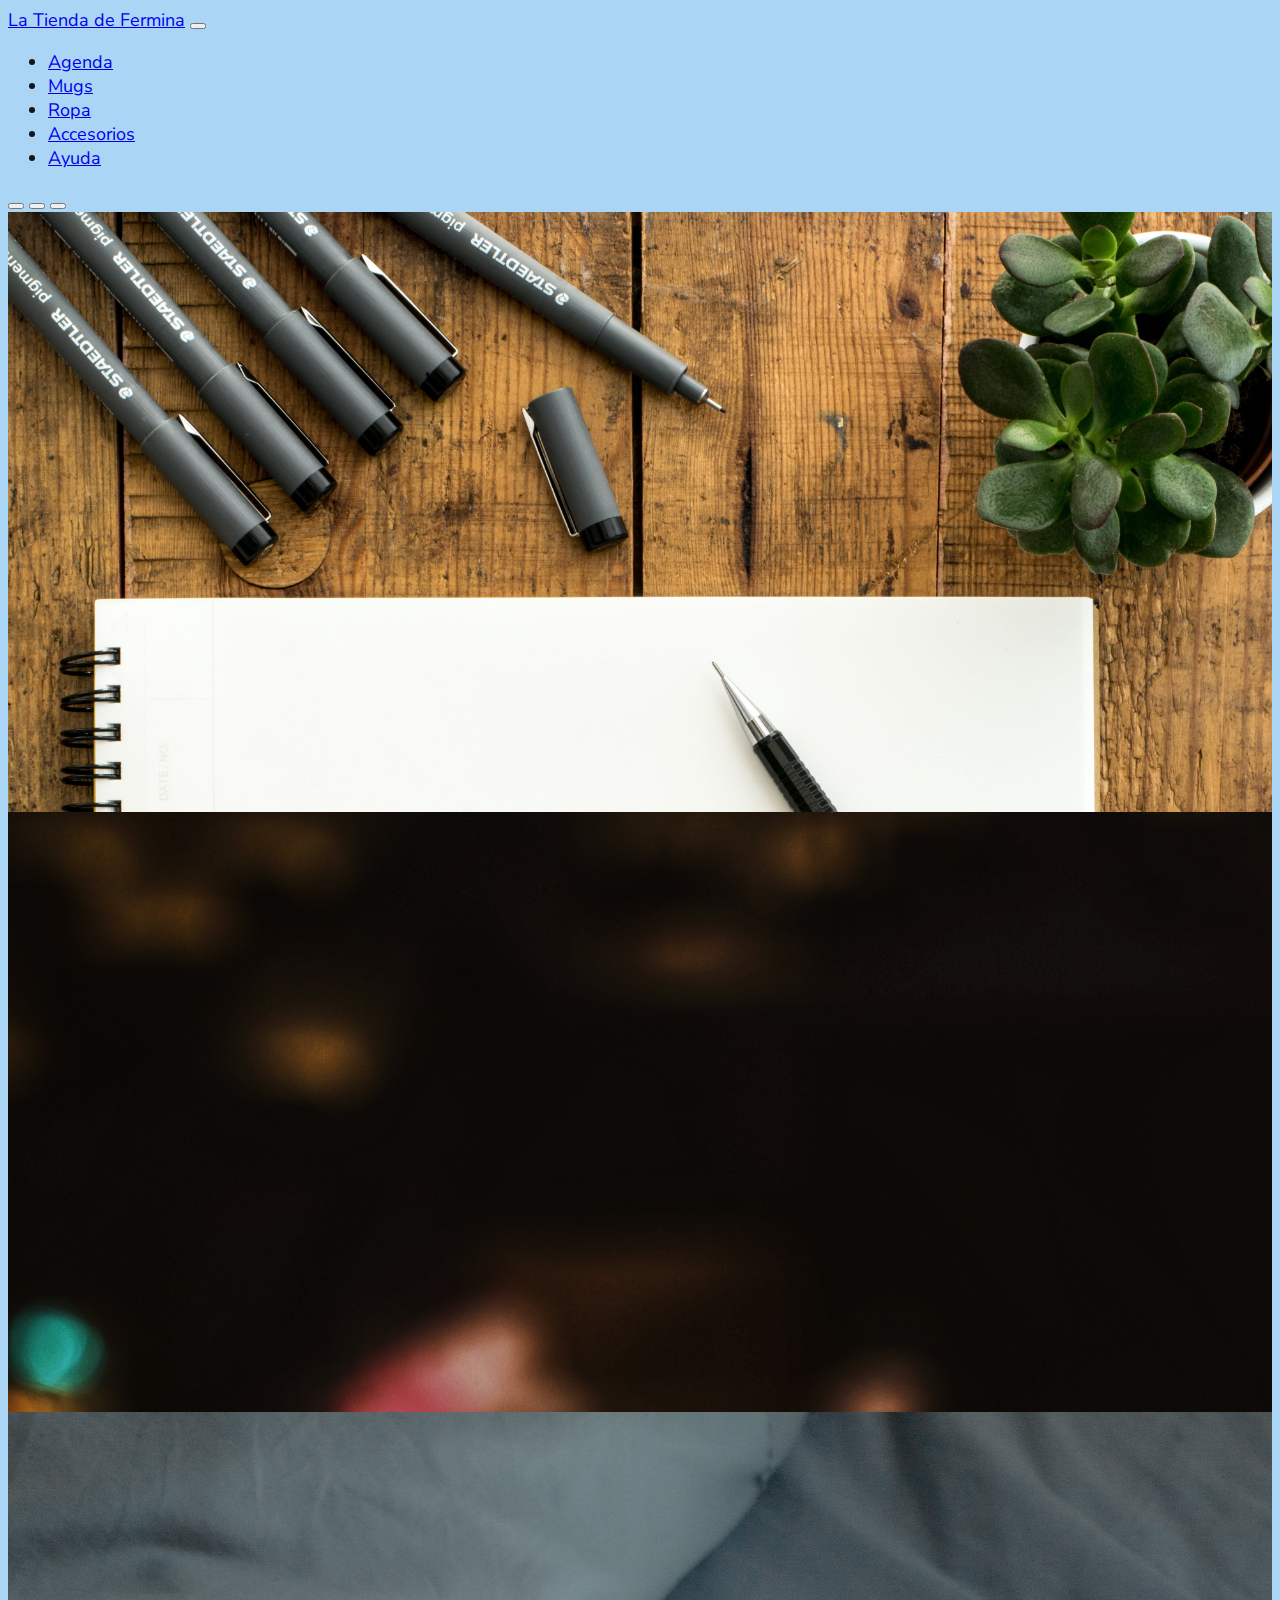
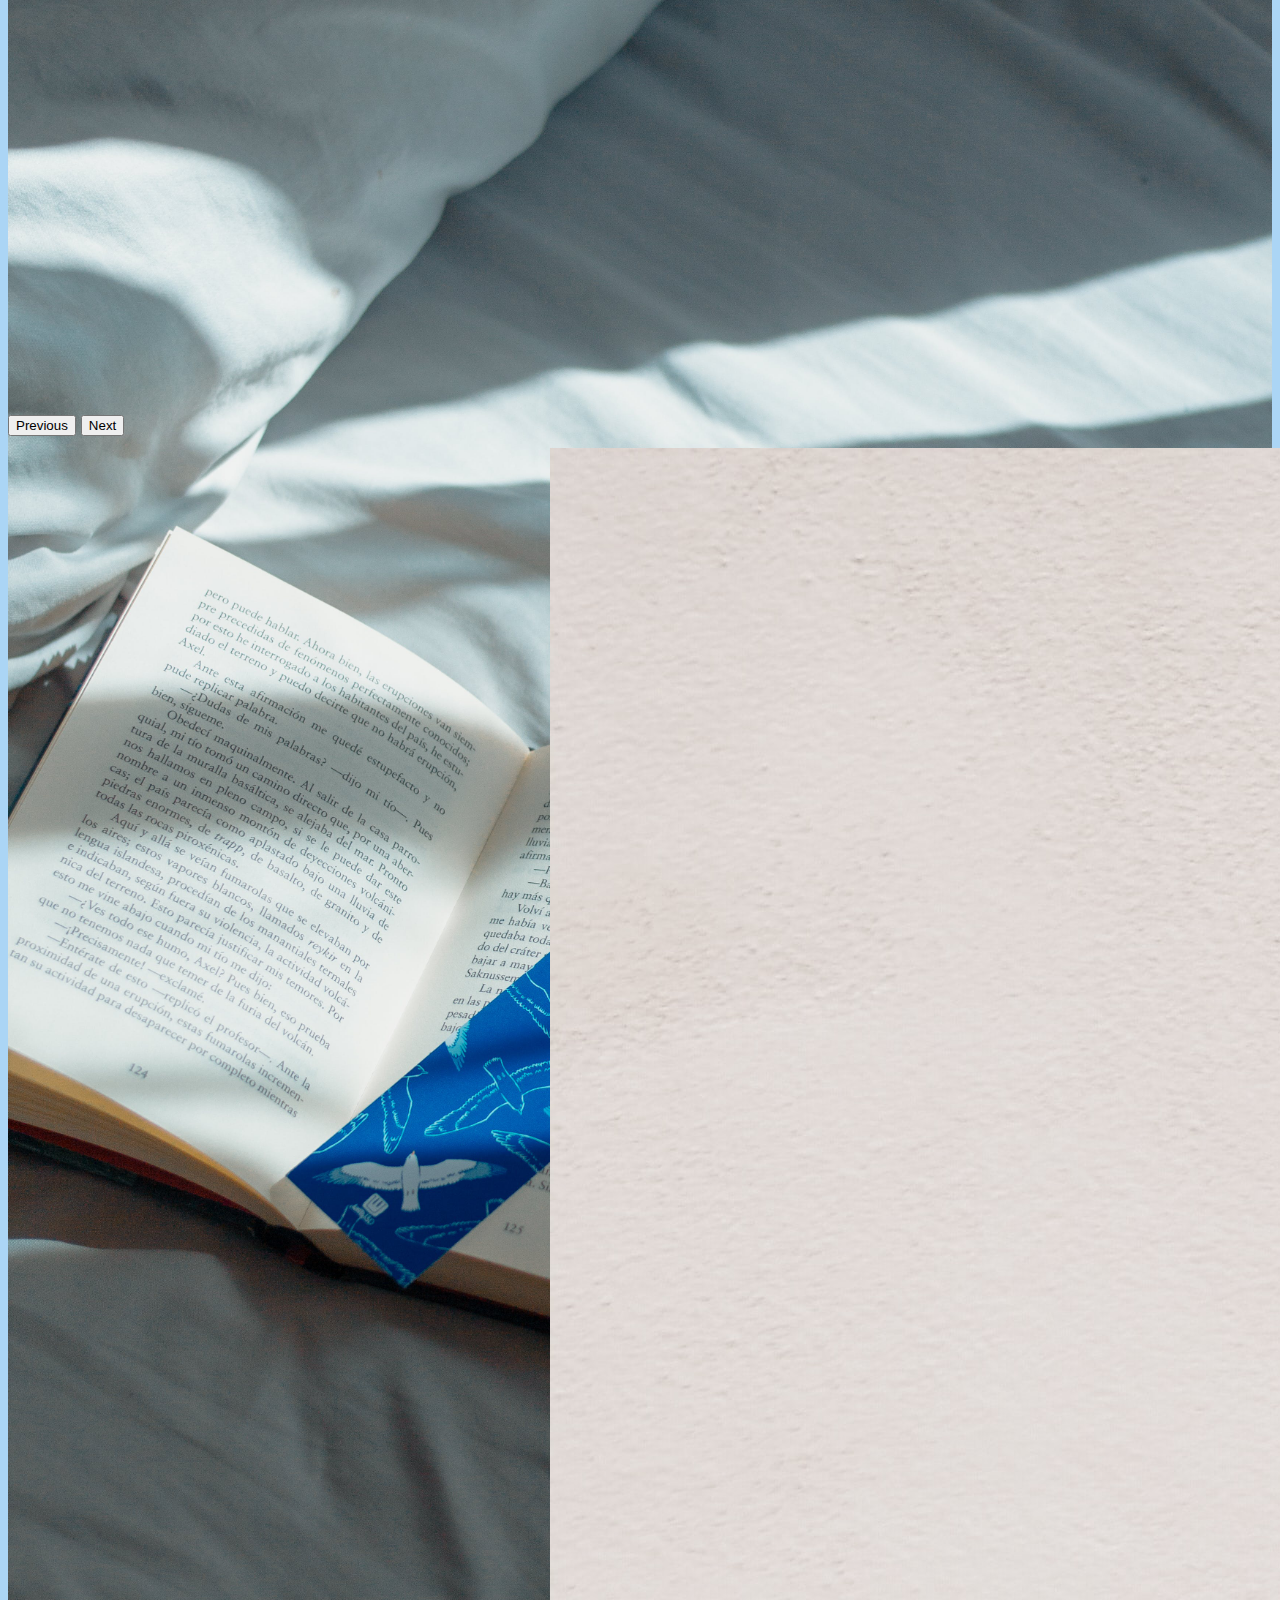
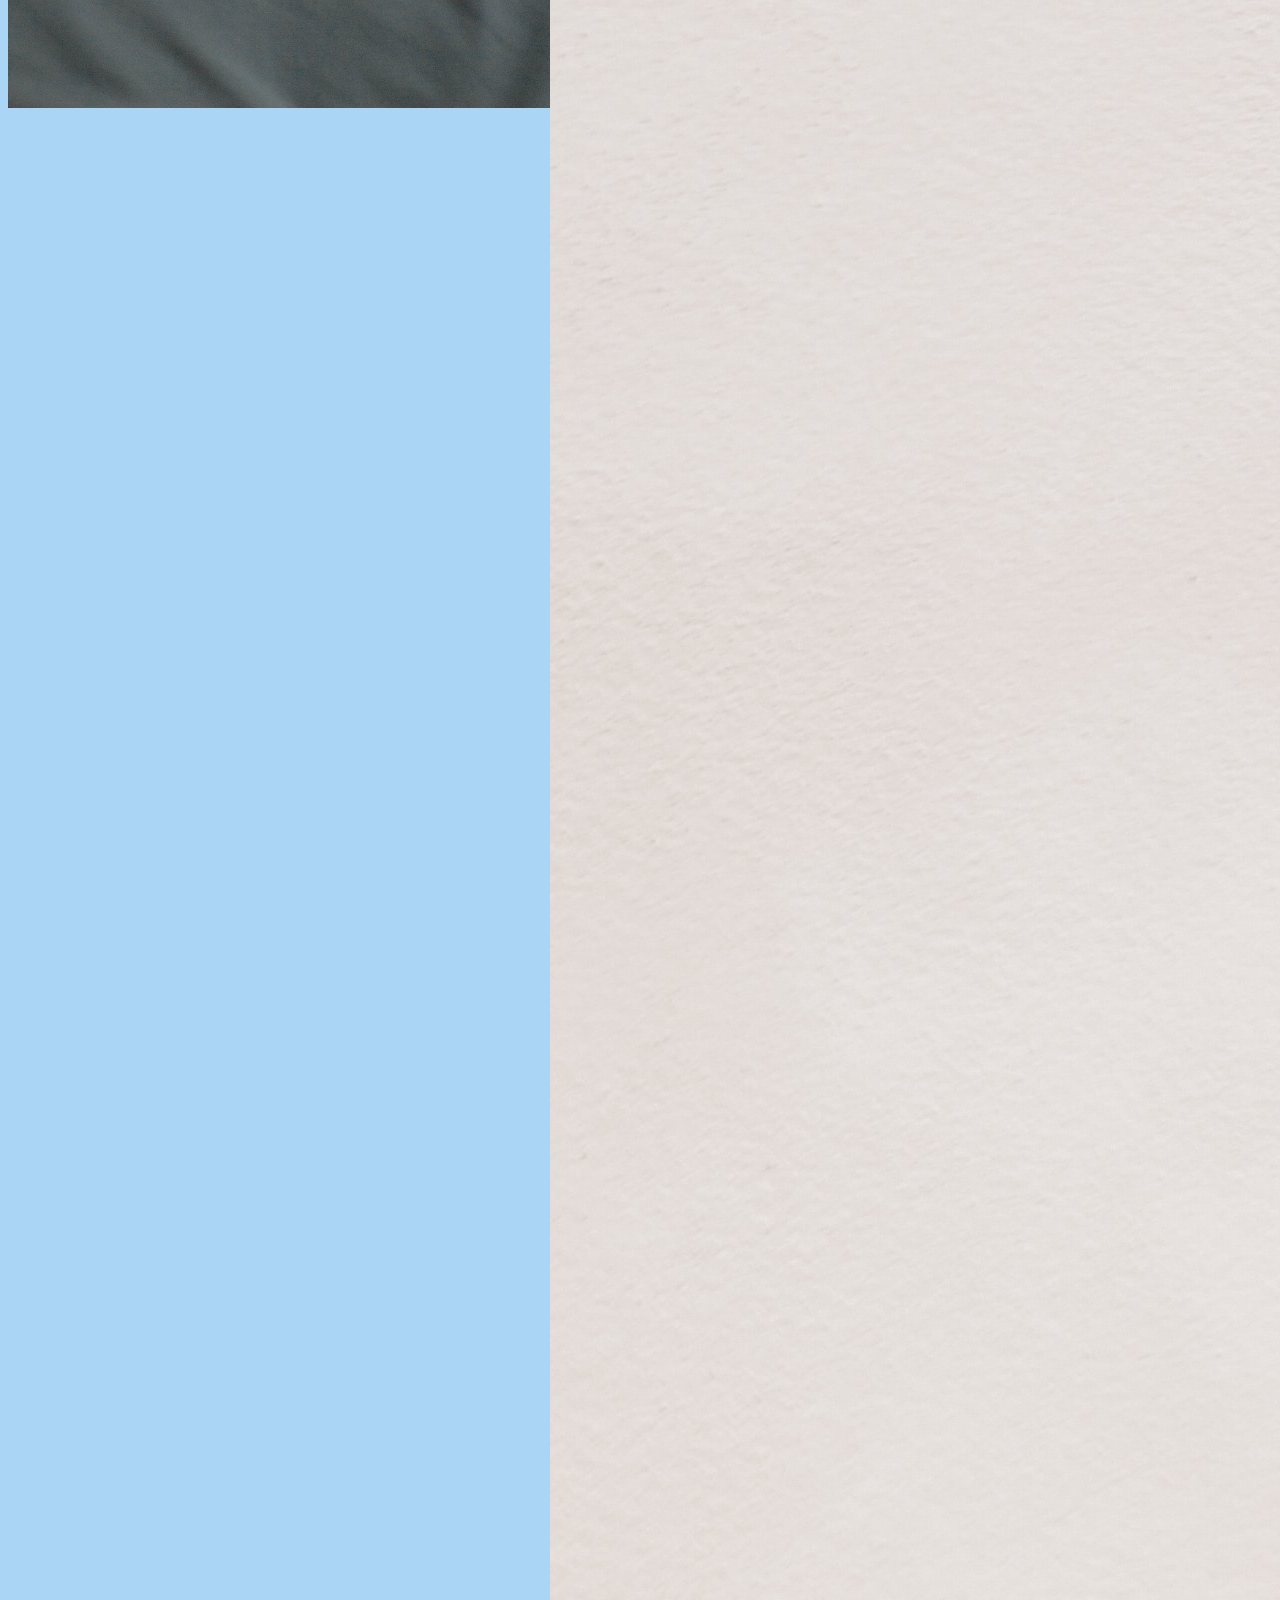
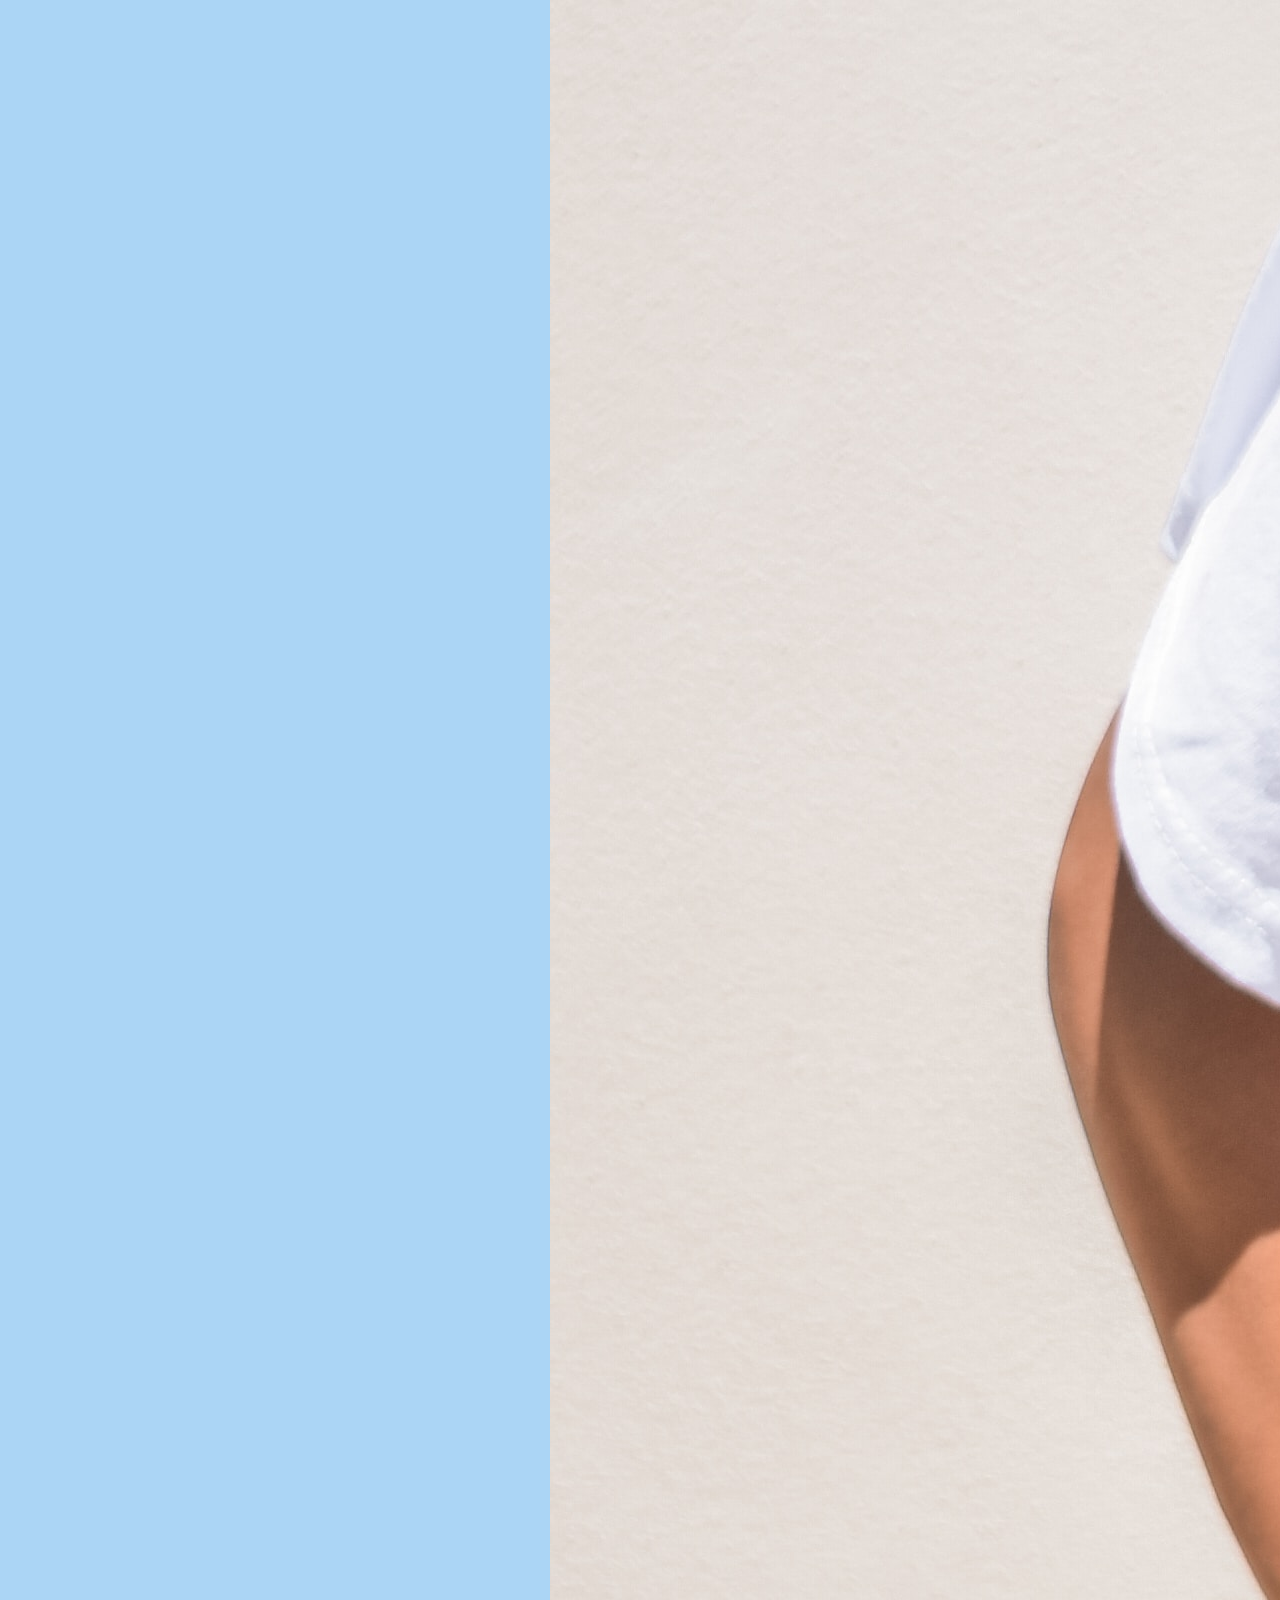
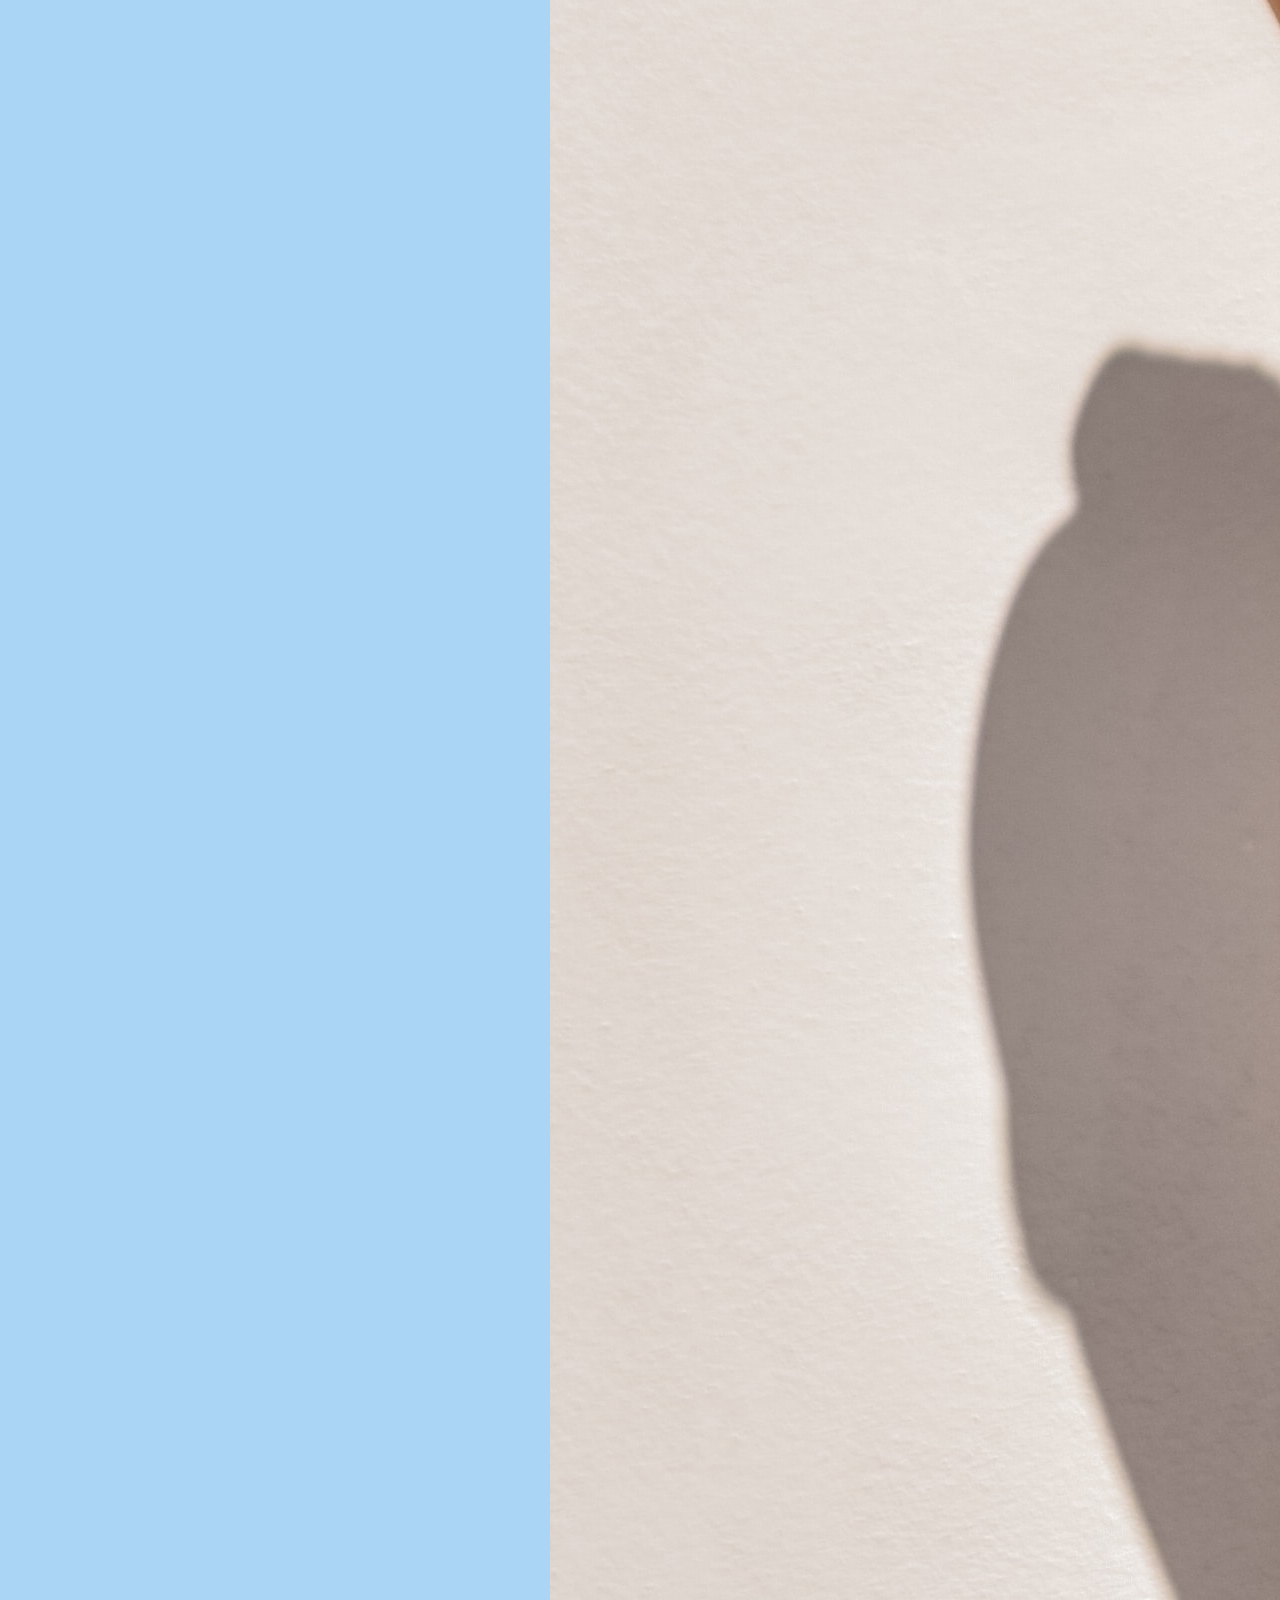
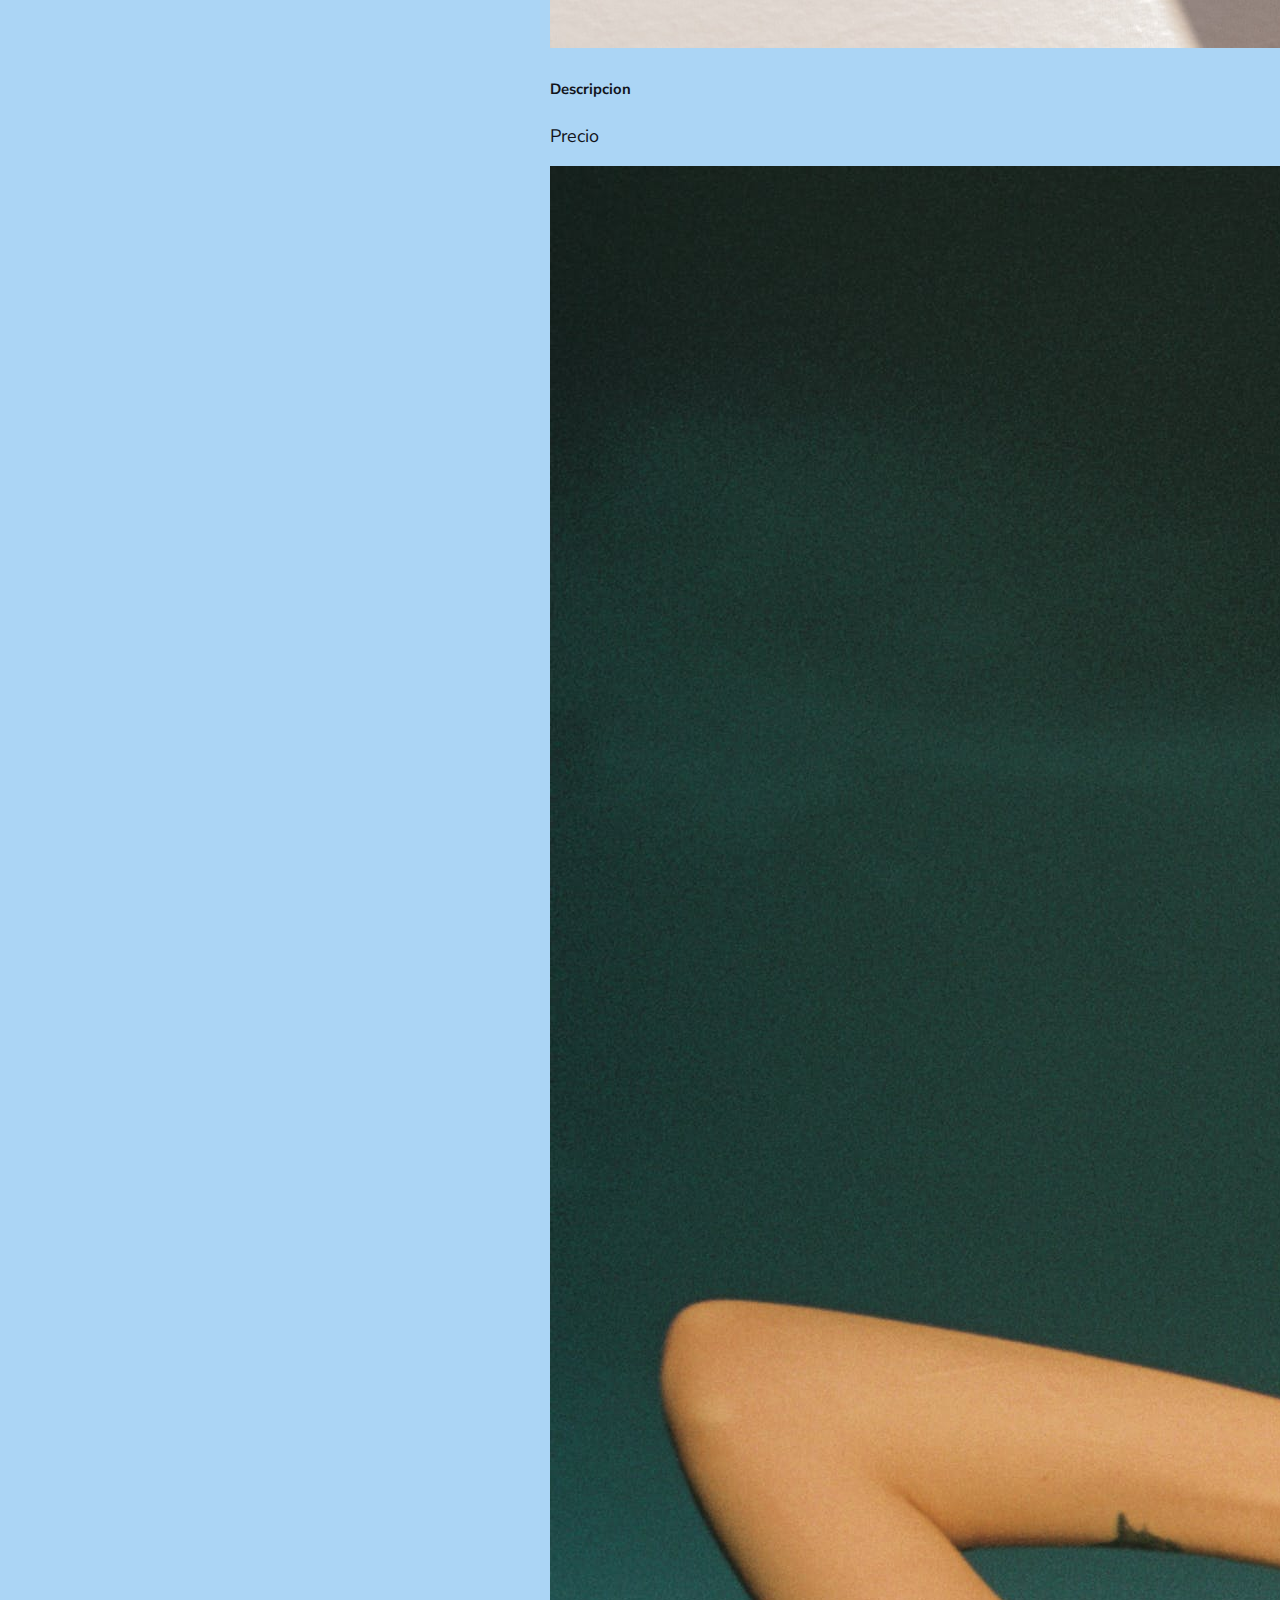
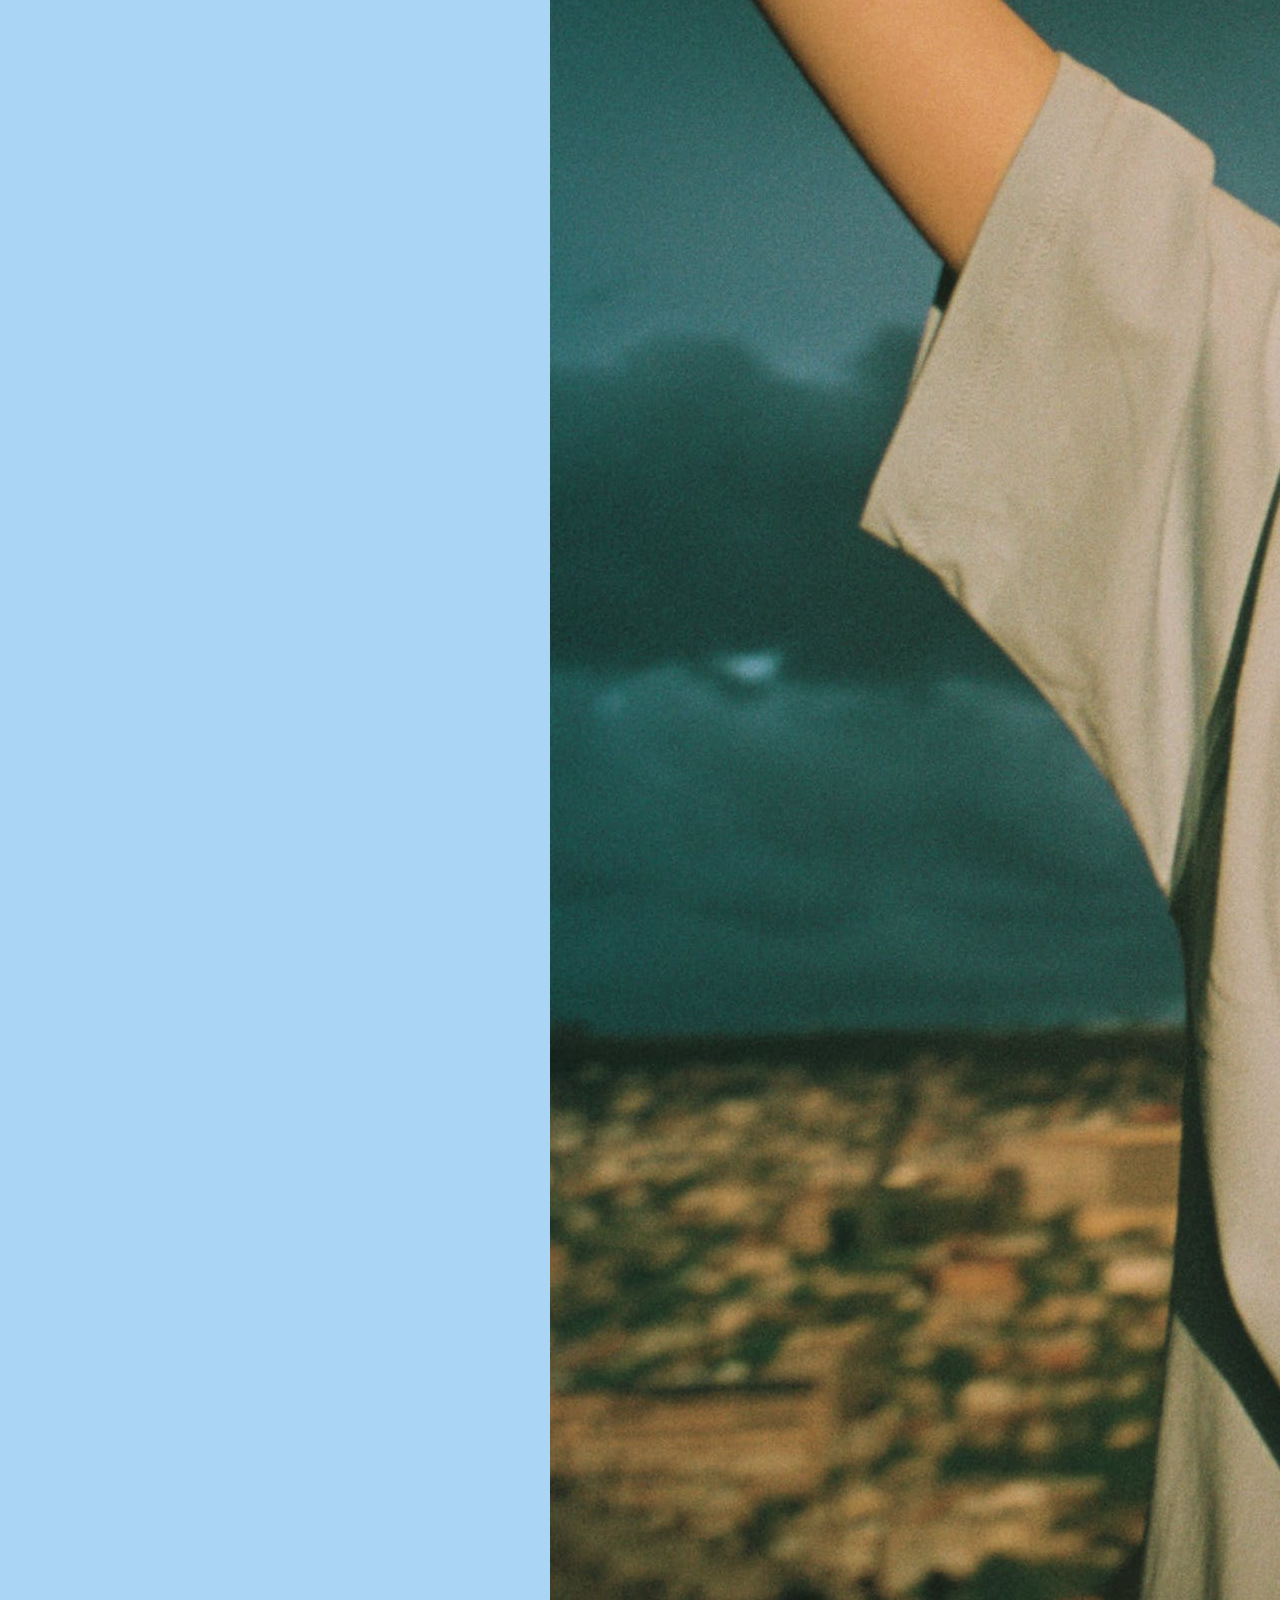
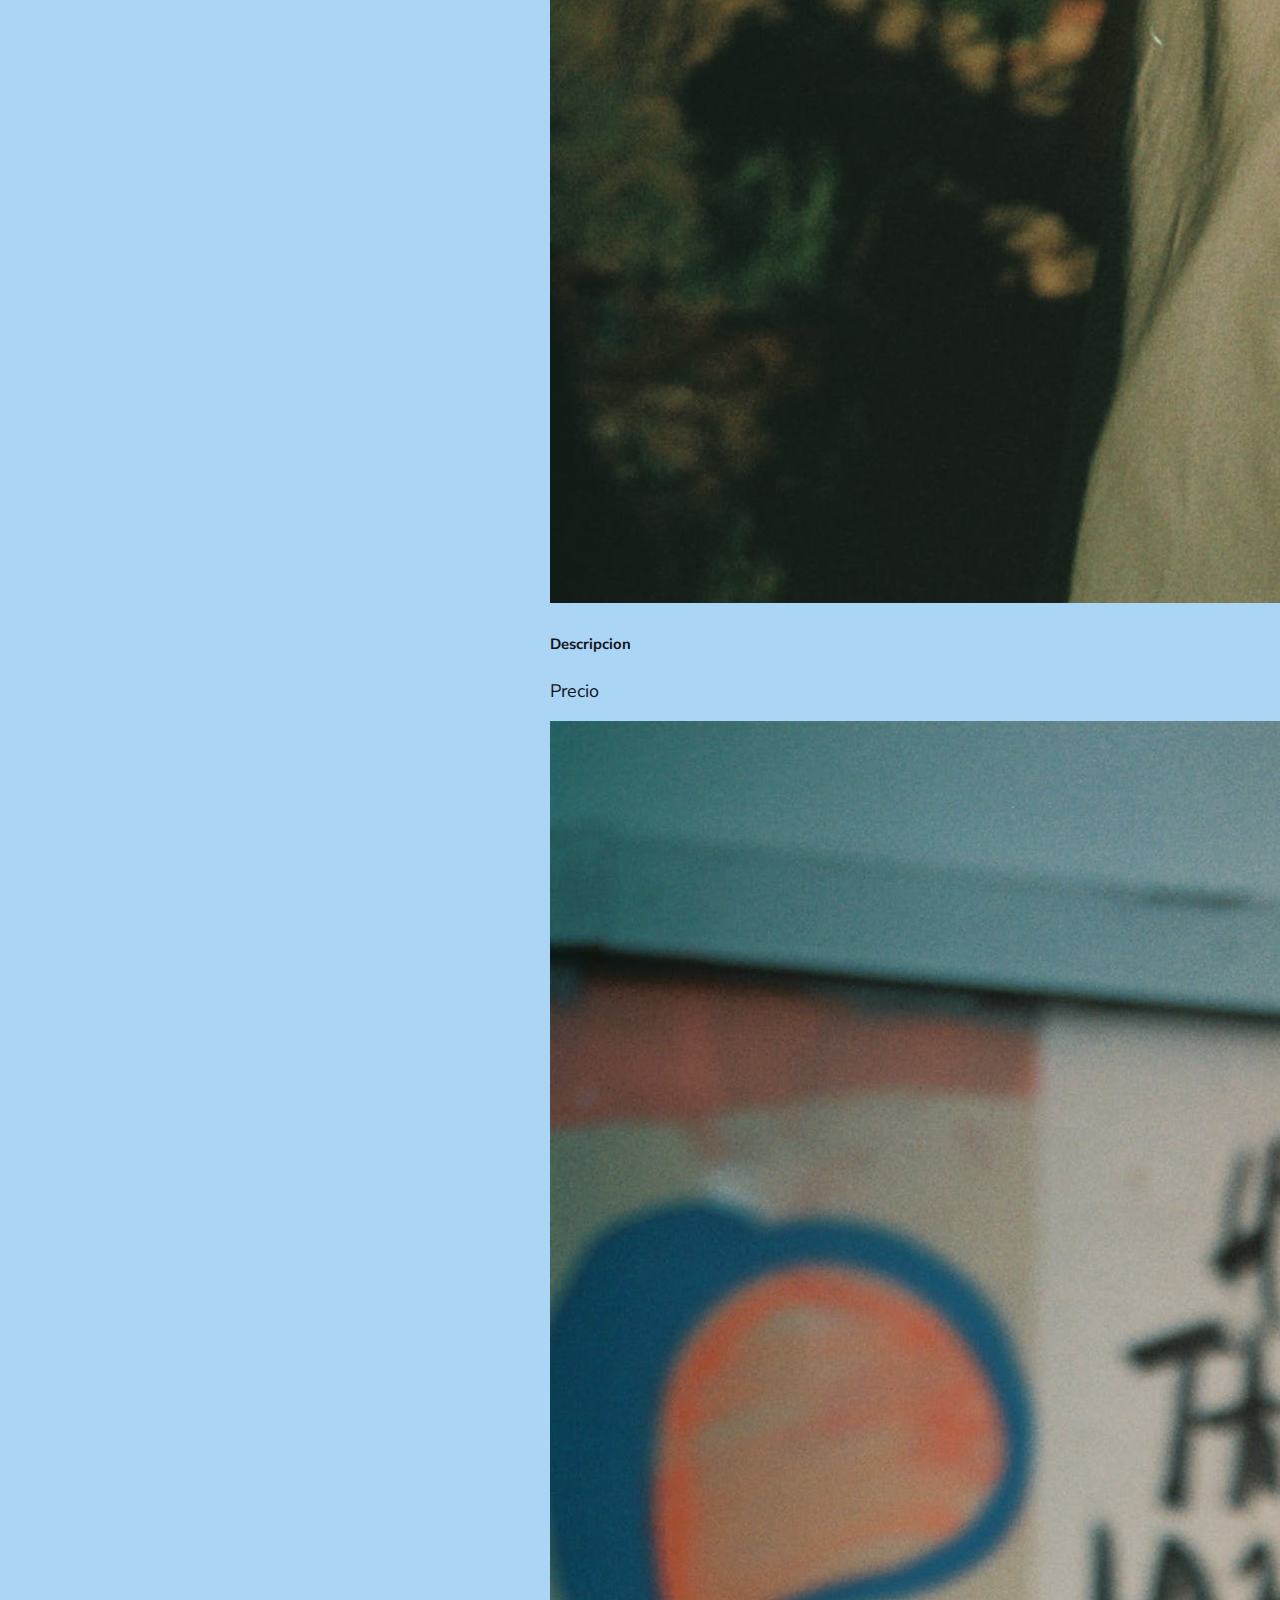
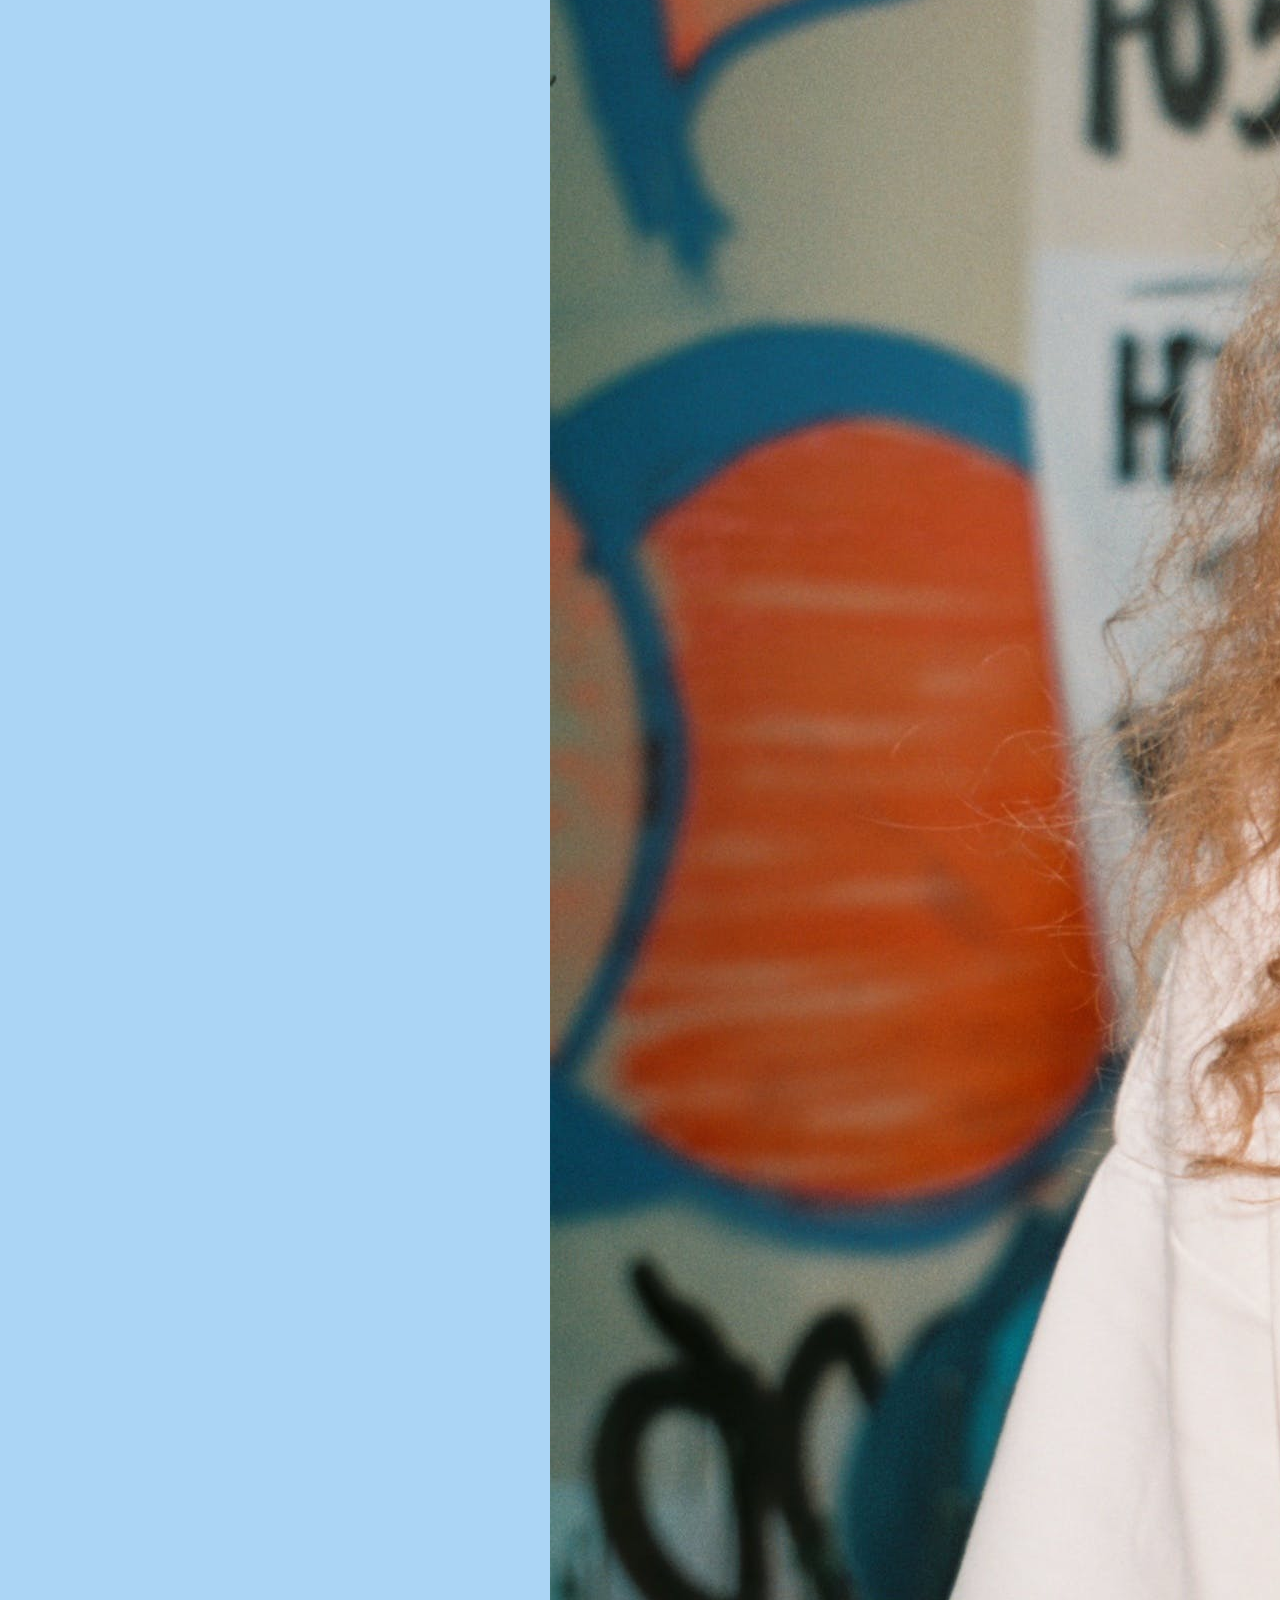
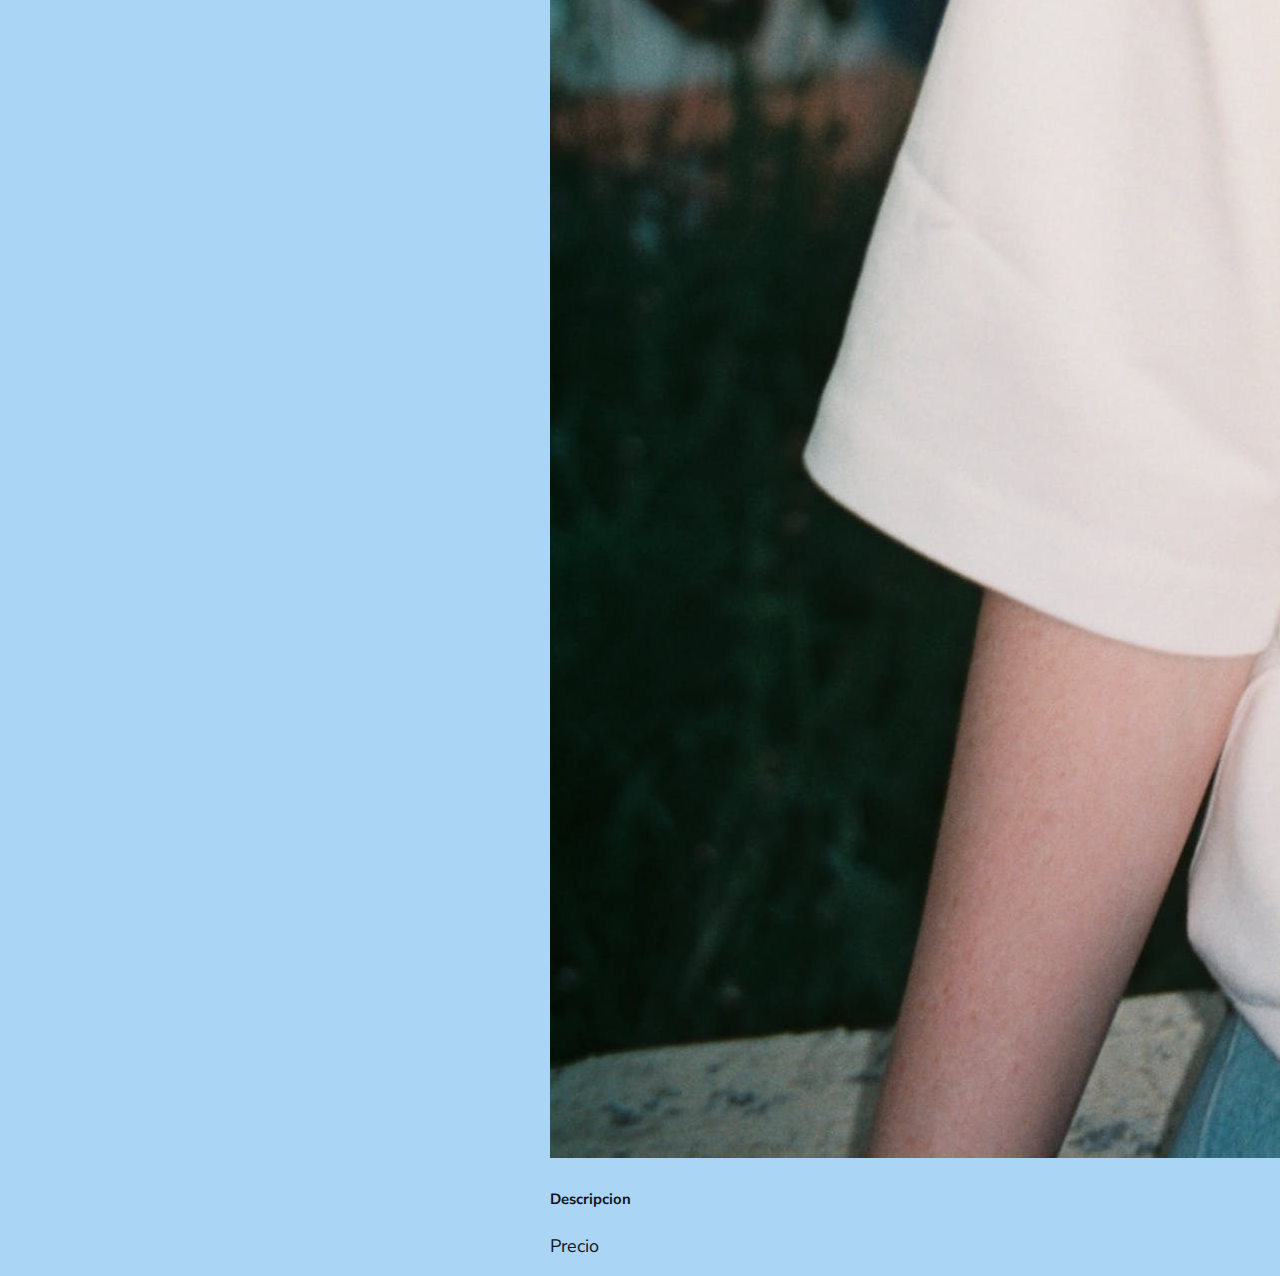
==== index.html @ bb609a49 "first commit uploading files" ====
<!doctype html>
<html lang="en">
  <head>
    <meta charset="utf-8">
    <meta name="viewport" content="width=device-width, initial-scale=1">
    <title>La Tienda de Fermina</title>

    <link href="https://cdn.jsdelivr.net/npm/bootstrap@5.3.2/dist/css/bootstrap.min.css" rel="stylesheet" integrity="sha384-T3c6CoIi6uLrA9TneNEoa7RxnatzjcDSCmG1MXxSR1GAsXEV/Dwwykc2MPK8M2HN" crossorigin="anonymous">
    <link rel="stylesheet" href="css/styles.css">
  </head>
  <body>
    <!-- Navbar -->
    <header>
      <nav class="navbar navbar-expand-lg bg-body-tertiary" data-bs-theme="dark">
        <div class="container-fluid">
          <a class="navbar-brand" href="index.html">La Tienda de Fermina</a>
          <button class="navbar-toggler" type="button" data-bs-toggle="collapse" data-bs-target="#navbarNav" aria-controls="navbarNav" aria-expanded="false" aria-label="Toggle navigation">
            <span class="navbar-toggler-icon"></span>
          </button>
          <div class="collapse navbar-collapse" id="navbarNav">
            <ul class="navbar-nav">
              <li class="nav-item">
                <a class="nav-link active" aria-current="page" href="pages/agenda.html">Agenda</a>
              </li>
              <li class="nav-item">
                <a class="nav-link" href="pages/mugs.html">Mugs</a>
              </li>
              <li class="nav-item">
                <a class="nav-link" href="pages/ropa.html">Ropa</a>
              </li>
              <li class="nav-item">
                <a class="nav-link" href="pages/accesorios.html">Accesorios</a>
              </li>
              <li class="nav-item">
                <a class="nav-link" href="pages/ayuda.html">Ayuda</a>
              </li>
            </ul>
          </div>
        </div>
      </nav>
    </header>

    <!--  Contenedor principal que contiene el carrusel -->
    <main>
      <section>
        <div id="carouselExampleIndicators" class="carousel slide">
          <div class="carousel-indicators">
            <button type="button" data-bs-target="#carouselExampleIndicators" data-bs-slide-to="0" class="active" aria-current="true" aria-label="Slide 1"></button>
            <button type="button" data-bs-target="#carouselExampleIndicators" data-bs-slide-to="1" aria-label="Slide 2"></button>
            <button type="button" data-bs-target="#carouselExampleIndicators" data-bs-slide-to="2" aria-label="Slide 3"></button>
          </div>
          <div class="carousel-inner">
            <div class="carousel-item active">
              <img src="imagenes/sketchbook1.jpg" class="d-block w-100" alt="...">
            </div>
            <div class="carousel-item">
              <img src="imagenes/mug1.jpg" class="d-block w-100" alt="...">
            </div>
            <div class="carousel-item">
              <img src="imagenes/separador1.jpg" class="d-block w-100" alt="...">
            </div>
          </div>
          <button class="carousel-control-prev" type="button" data-bs-target="#carouselExampleIndicators" data-bs-slide="prev">
            <span class="carousel-control-prev-icon" aria-hidden="true"></span>
            <span class="visually-hidden">Previous</span>
          </button>
          <button class="carousel-control-next" type="button" data-bs-target="#carouselExampleIndicators" data-bs-slide="next">
            <span class="carousel-control-next-icon" aria-hidden="true"></span>
            <span class="visually-hidden">Next</span>
          </button>
        </div>
      </section>
    </main>

    <!-- seccion de productos destacados -->
    <section>
      <div class="container text-center">
        <div class="row">
          <div class="col">
            <div class="card" style="width: 18rem;">
              <img src="imagenes/camiseta1.jpg" class="card-img-top" alt="...">
              <div class="card-body">
                <h5 class="card-title">Descripcion</h5>
                <p class="card-text">Precio</p>
              </div>
            </div>
          </div>
          <div class="col">
            <div class="card" style="width: 18rem;">
              <img src="imagenes/camiseta5.jpg" class="card-img-top" alt="...">
              <div class="card-body">
                <h5 class="card-title">Descripcion</h5>
                <p class="card-text">Precio</p>
              </div>
            </div>
          </div>
          <div class="col">
            <div class="card" style="width: 18rem;">
              <img src="imagenes/camiseta8.jpg" class="card-img-top" alt="...">
              <div class="card-body">
                <h5 class="card-title">Descripcion</h5>
                <p class="card-text">Precio</p>
              </div>
            </div>
          </div>
        </div>
      </div>
    </section>
  </body>
</html>
---- css/styles.css ----
@import url('https://fonts.cdnfonts.com/css/apercu-pro');
@import url('https://fonts.cdnfonts.com/css/cheltenham-lt');
@import url('https://fonts.googleapis.com/css2?family=Nunito+Sans:opsz@6..12&display=swap');

:root {
    
    /* Escala tipografica */
    font-size: 62.5%;

    /* Familias tipograficas */
    --font-1: 'Apercu Pro', sans-serif;
    --font-2: 'Cheltenham LT', sans-serif;
    --font-3: 'Nunito Sans', sans-serif;

    /* Variables tipograficas */
    --text-caption: 1.2rem;
    --text-note: 1.4rem;
    --text-base: 1.8rem;
    --text-subheader: 2rem;
    --text-title: 2.8rem;
    --text-headline: 4.2rem;
    --text-display: 8.8rem;
    --text-jumbo: 14rem;

    /* Colores */
    --primary-1: #12141b;
    --primary-2: #000000;

    --secondary-1:  #abd5f5;
    --secondary-2: #ffffff;
    --secondary-3: #f7f7f7;

    /* Estilos para el scrollbar */
    scrollbar-width: none;

}

body {
    font-family: var(--font-3);
    font-size: var(--text-base);
    color: var(--primary-1);

    background-color: var(--secondary-1);
}

/* Estilos para el carrusel */

.carousel-item {
    height: 600px;
    transition: transform .6s ease-in-out;
}

.carousel-item img {
    width: 100%;
    object-fit: cover;
}

/* Estilos generales para las tarjetas*/

h1 {
    font-family: var(--font-2);
    font-size: var(--text-title);
    text-align: center;

    margin-top: 1.6rem;
}

.card {
    margin: 1.2rem  auto 1.2rem auto;
}

/* Estilos pagina Ayuda */

.helpCenter{
    margin: 0 2rem 5.2rem 2rem;
}

.title2 {
    margin-top: 2rem;
    font-family: var(--font-2);
    font-size: var(--text-title);
    color: var(--primary-1);
}

.subtitle {
    margin-top: 1.6rem;
    font-family: var(--font-3);
    font-size: var(--text-subheader);
    font-weight: 800;
    color: var(--primary-1);
}

.tableSubtitle {
    margin-top: 1.6rem;
    text-align: center;
    font-family: var(--font-3);
    font-size: var(--text-subheader);
    font-weight: 800;
    color: var(--primary-1);
}

.helpCenter p {
    margin-top: 0.4rem;
    text-align: justify;
    font-family: var(--font-3);
    font-size: var(--text-base);
    font-weight: 400;
    color: var(--primary-1);
}

.helpCenter ul {
    margin-left: 2rem;
}

.helpCenter ul li {
    margin-top: 0.4rem;
    text-align: justify;
    font-family: var(--font-3);
    font-size: var(--text-base);
    font-weight: 400;
    color: var(--primary-1);
}

.tableContainer {
    display: flex;
    justify-content: center;
    align-items: center;
}

table {
    width: 50%;
    margin-top: 1.6rem;
    border-collapse: collapse;
    font-family: var(--font-3);
    font-size: var(--text-base);
    color: var(--primary-1);
}

th, td {
    border: 0.1rem solid var(--primary-2);
    padding: 0.8rem;
    text-align: left;
}

th {
    background-color: var(--secondary-3);
}

.mapContainer {
    display: flex;
    justify-content: center;
    align-items: center;
}

.map {
    margin-top: 2rem;
}
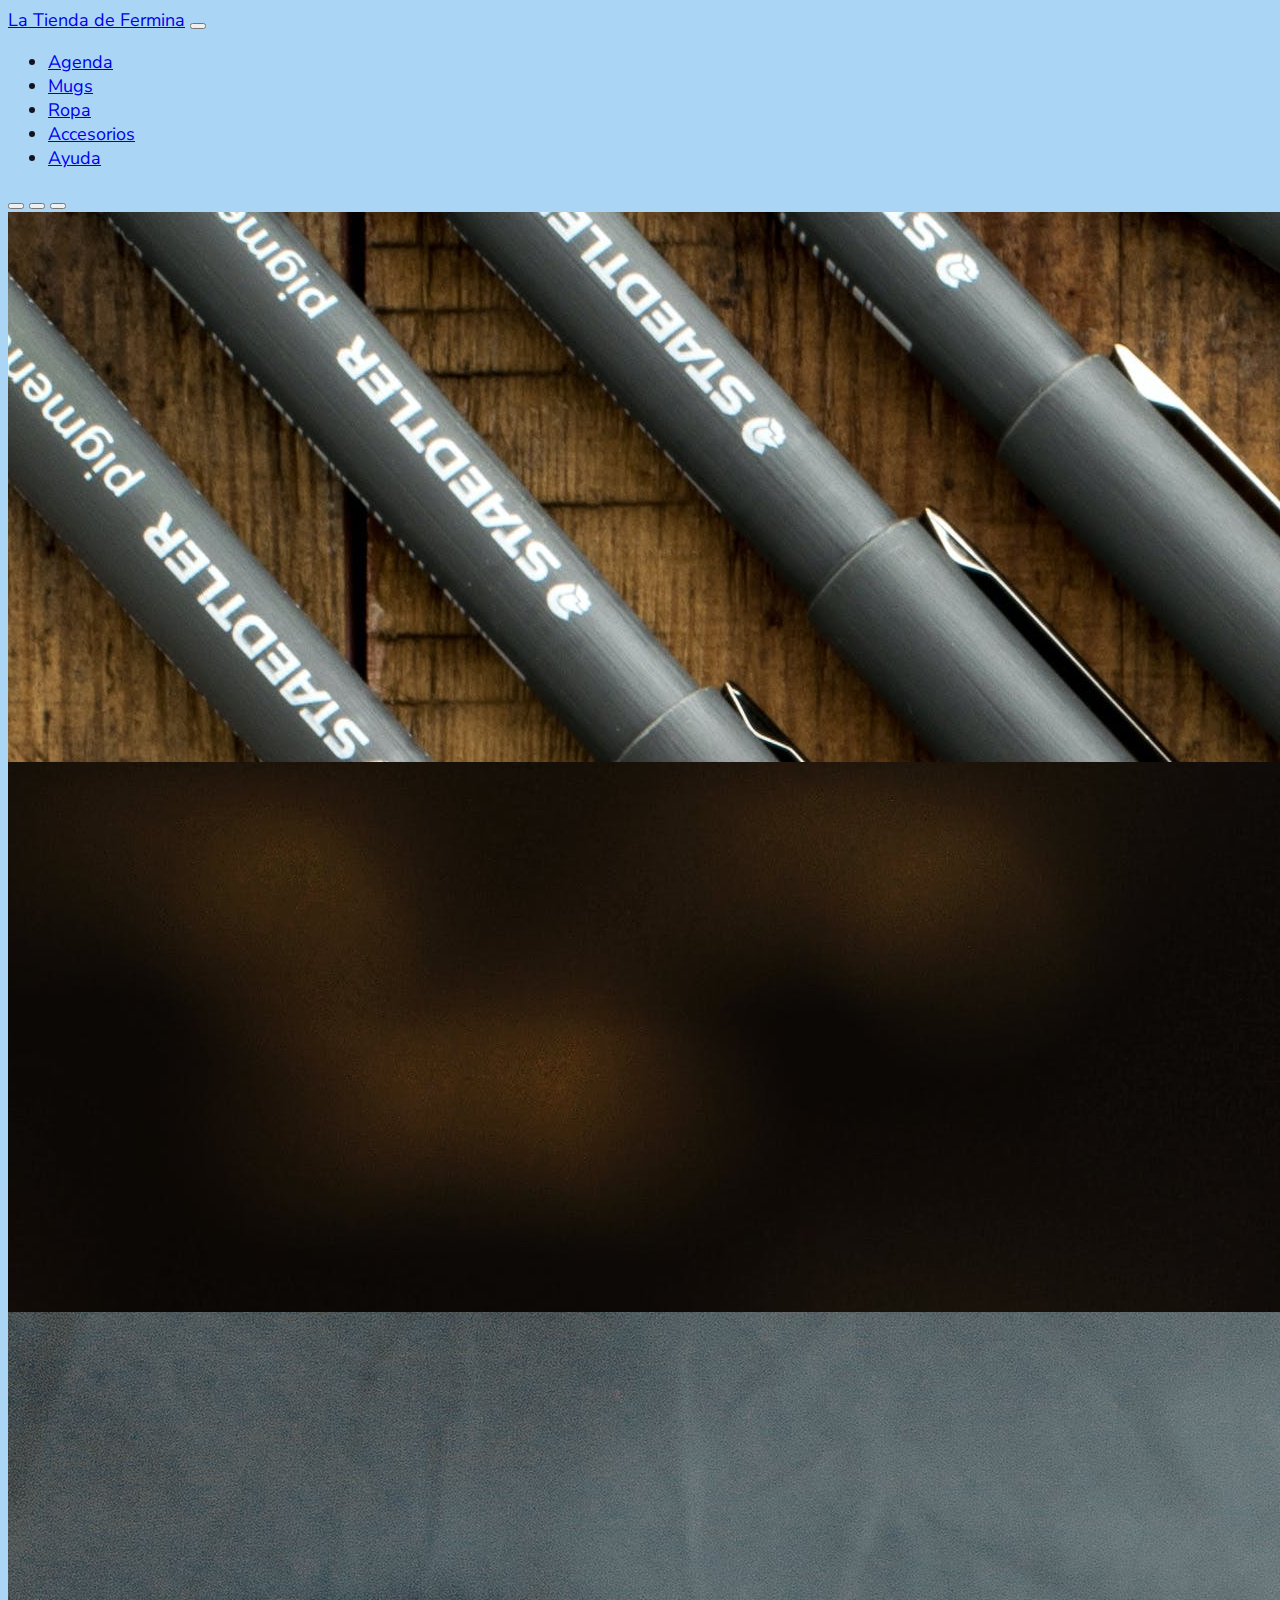
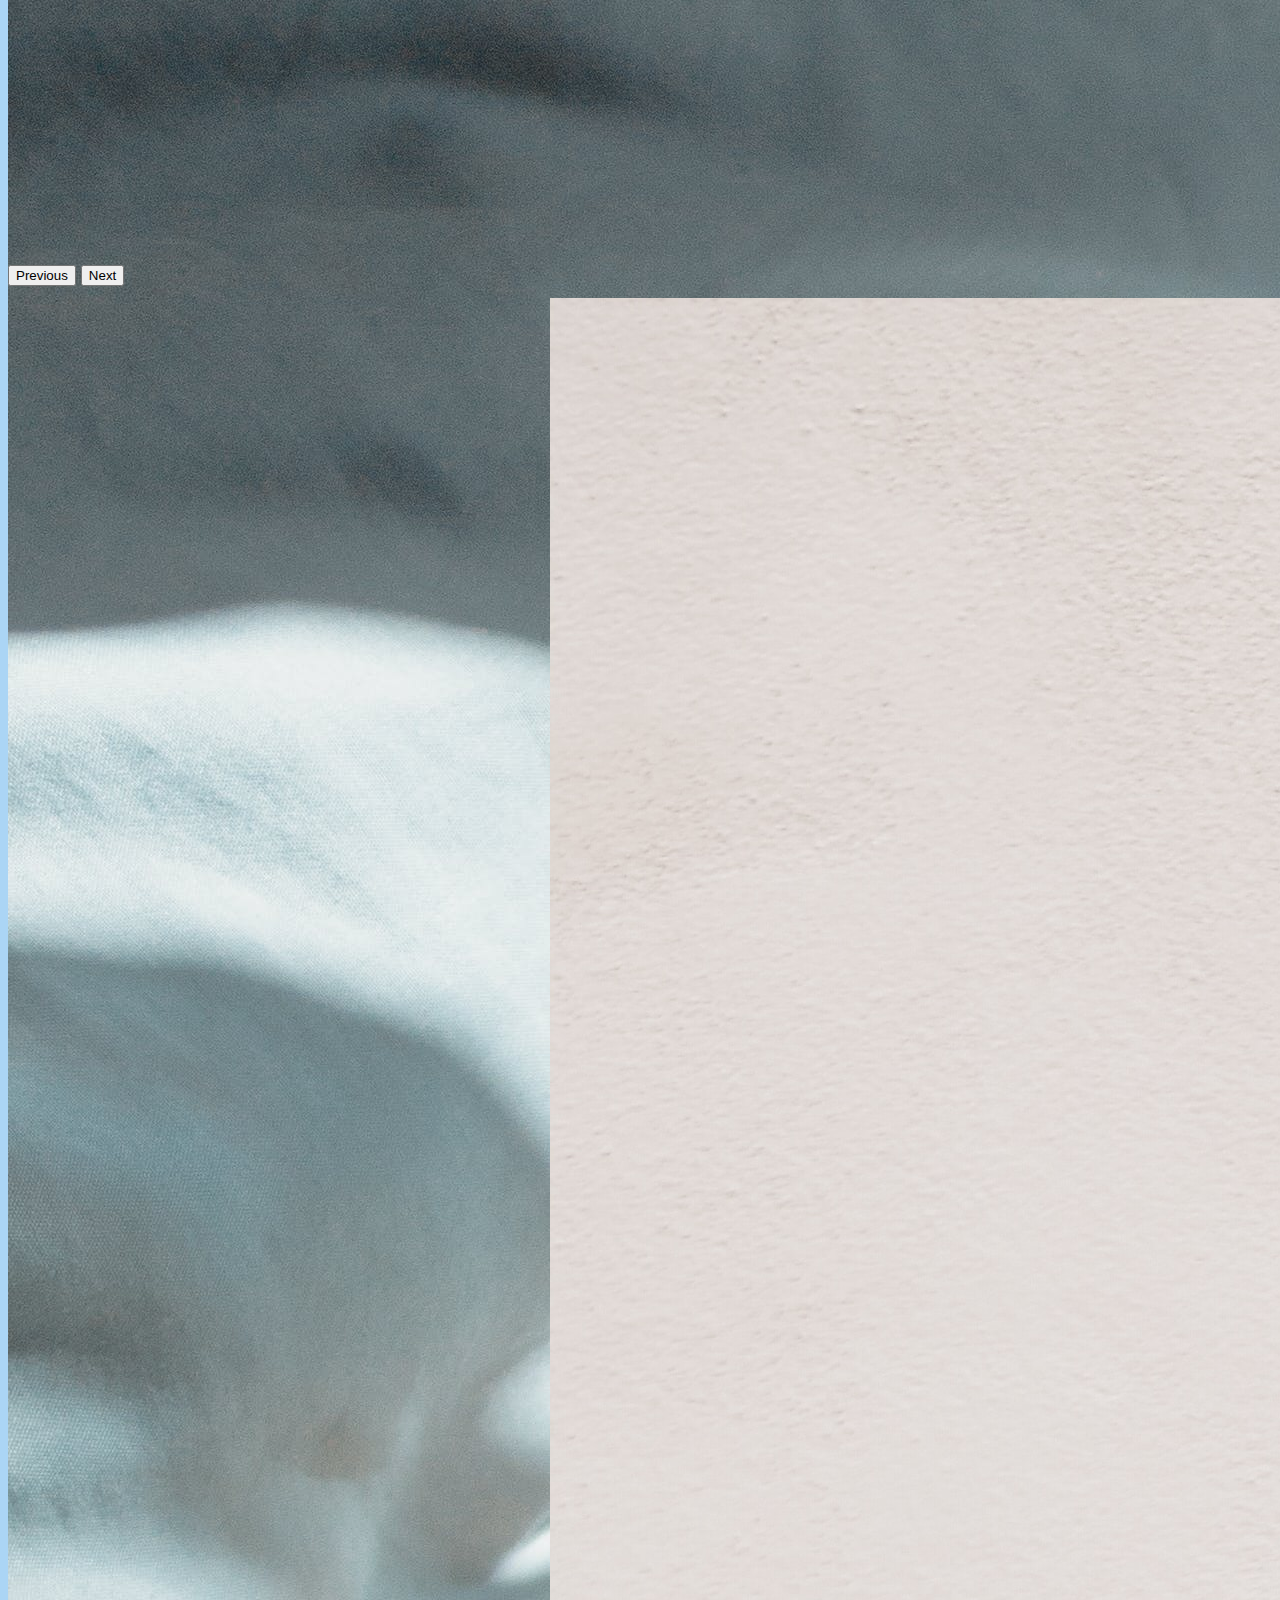
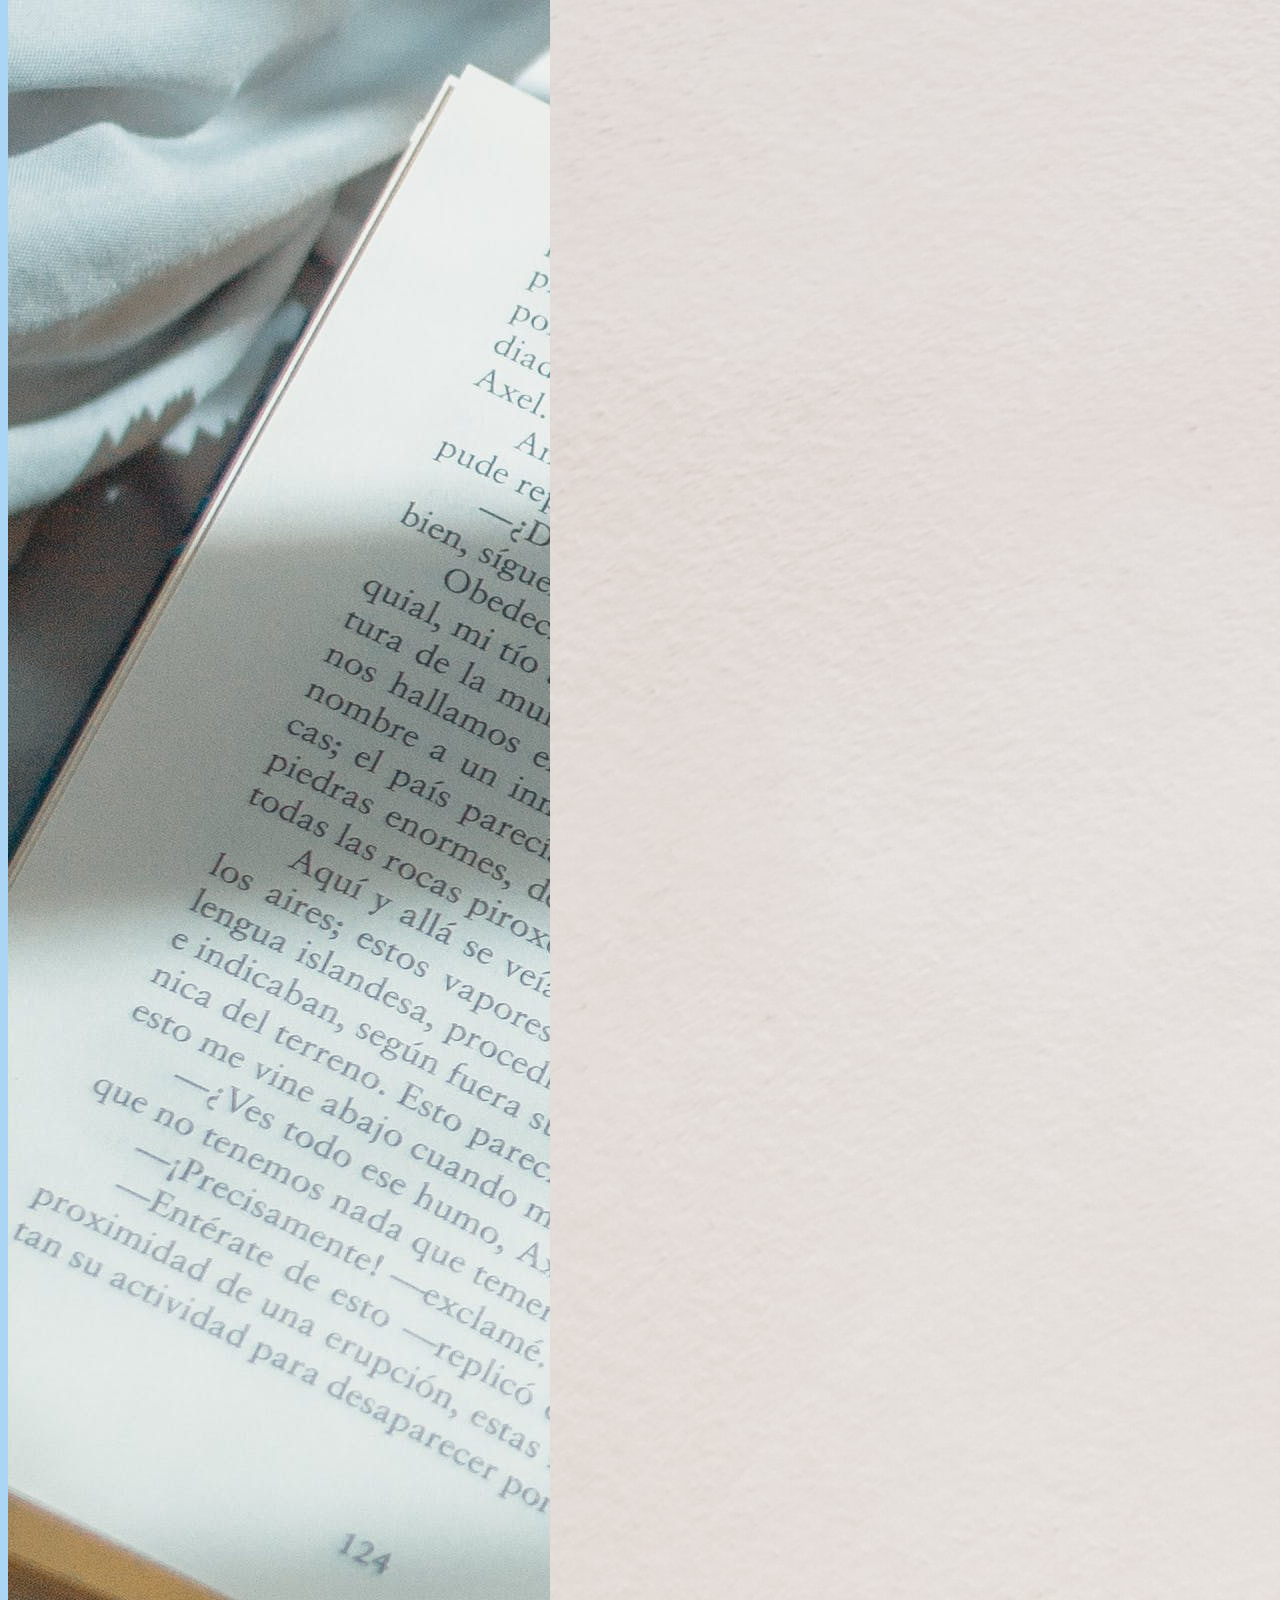
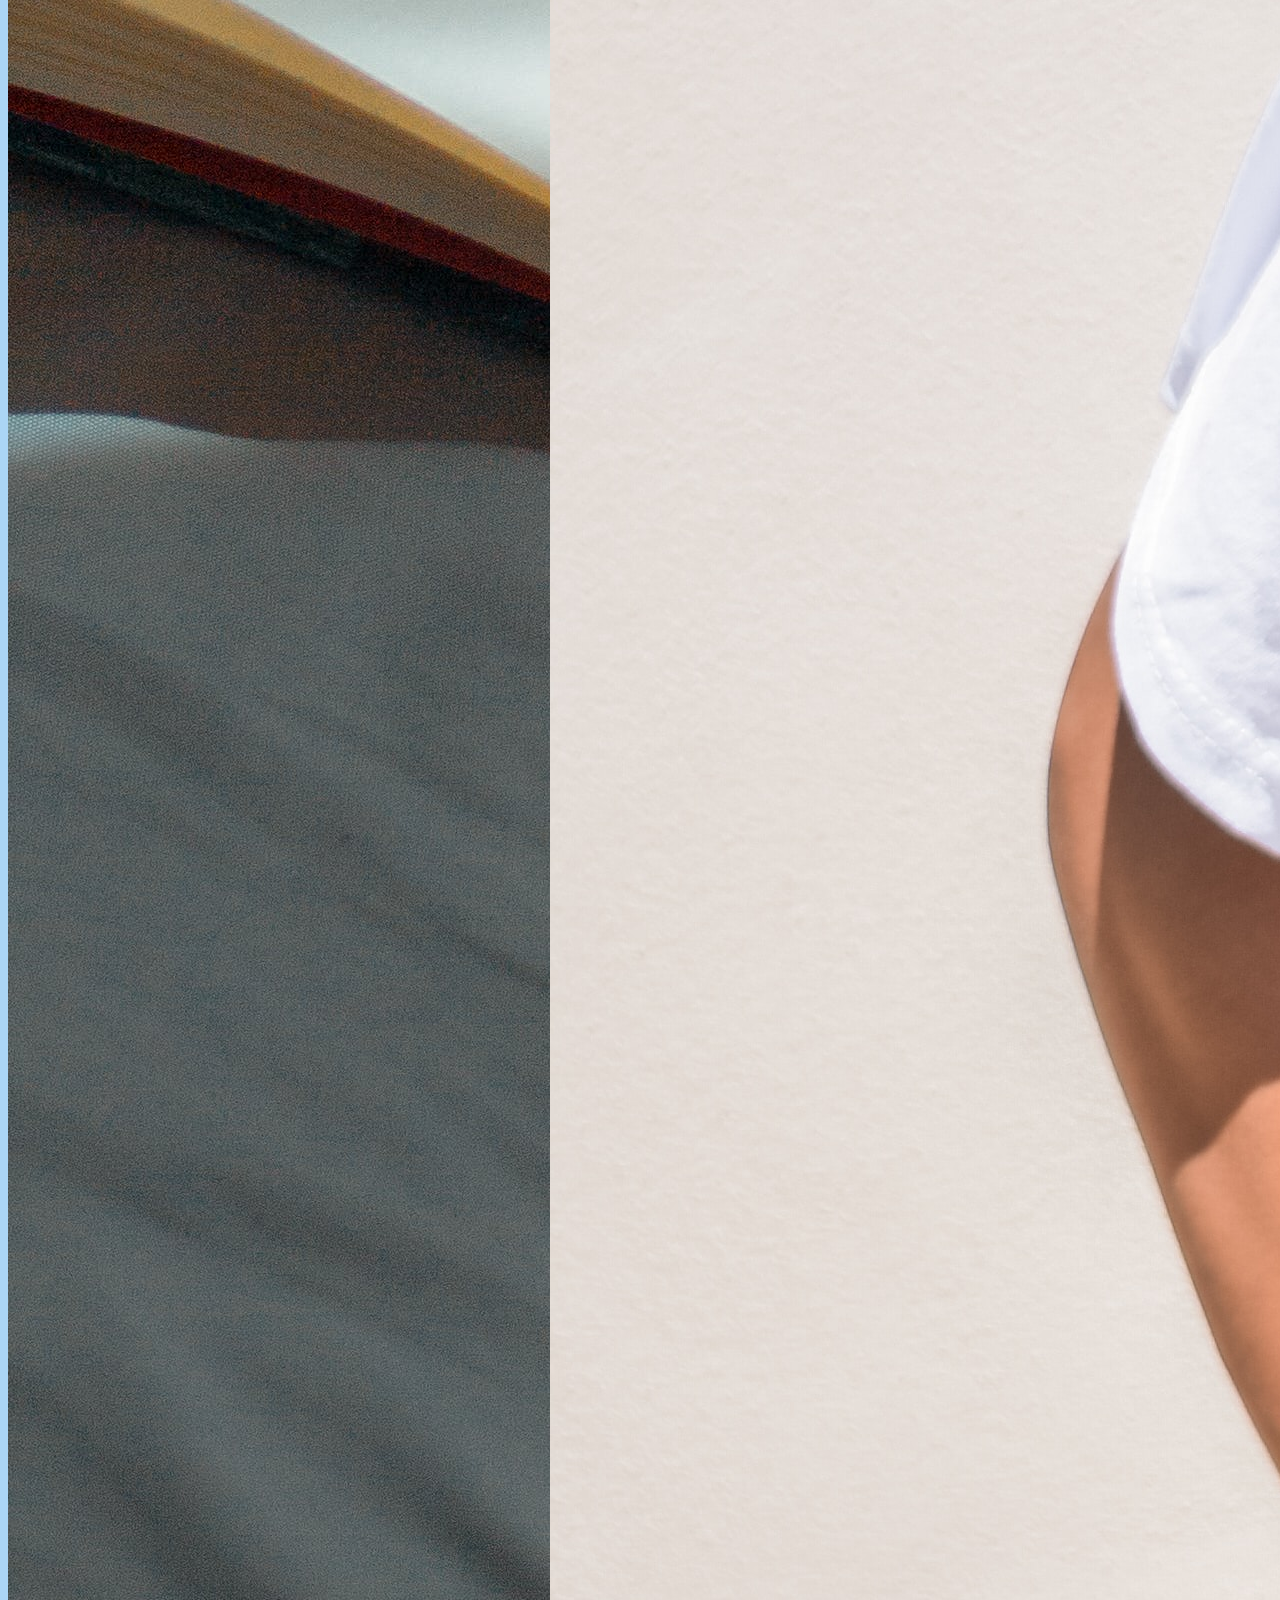
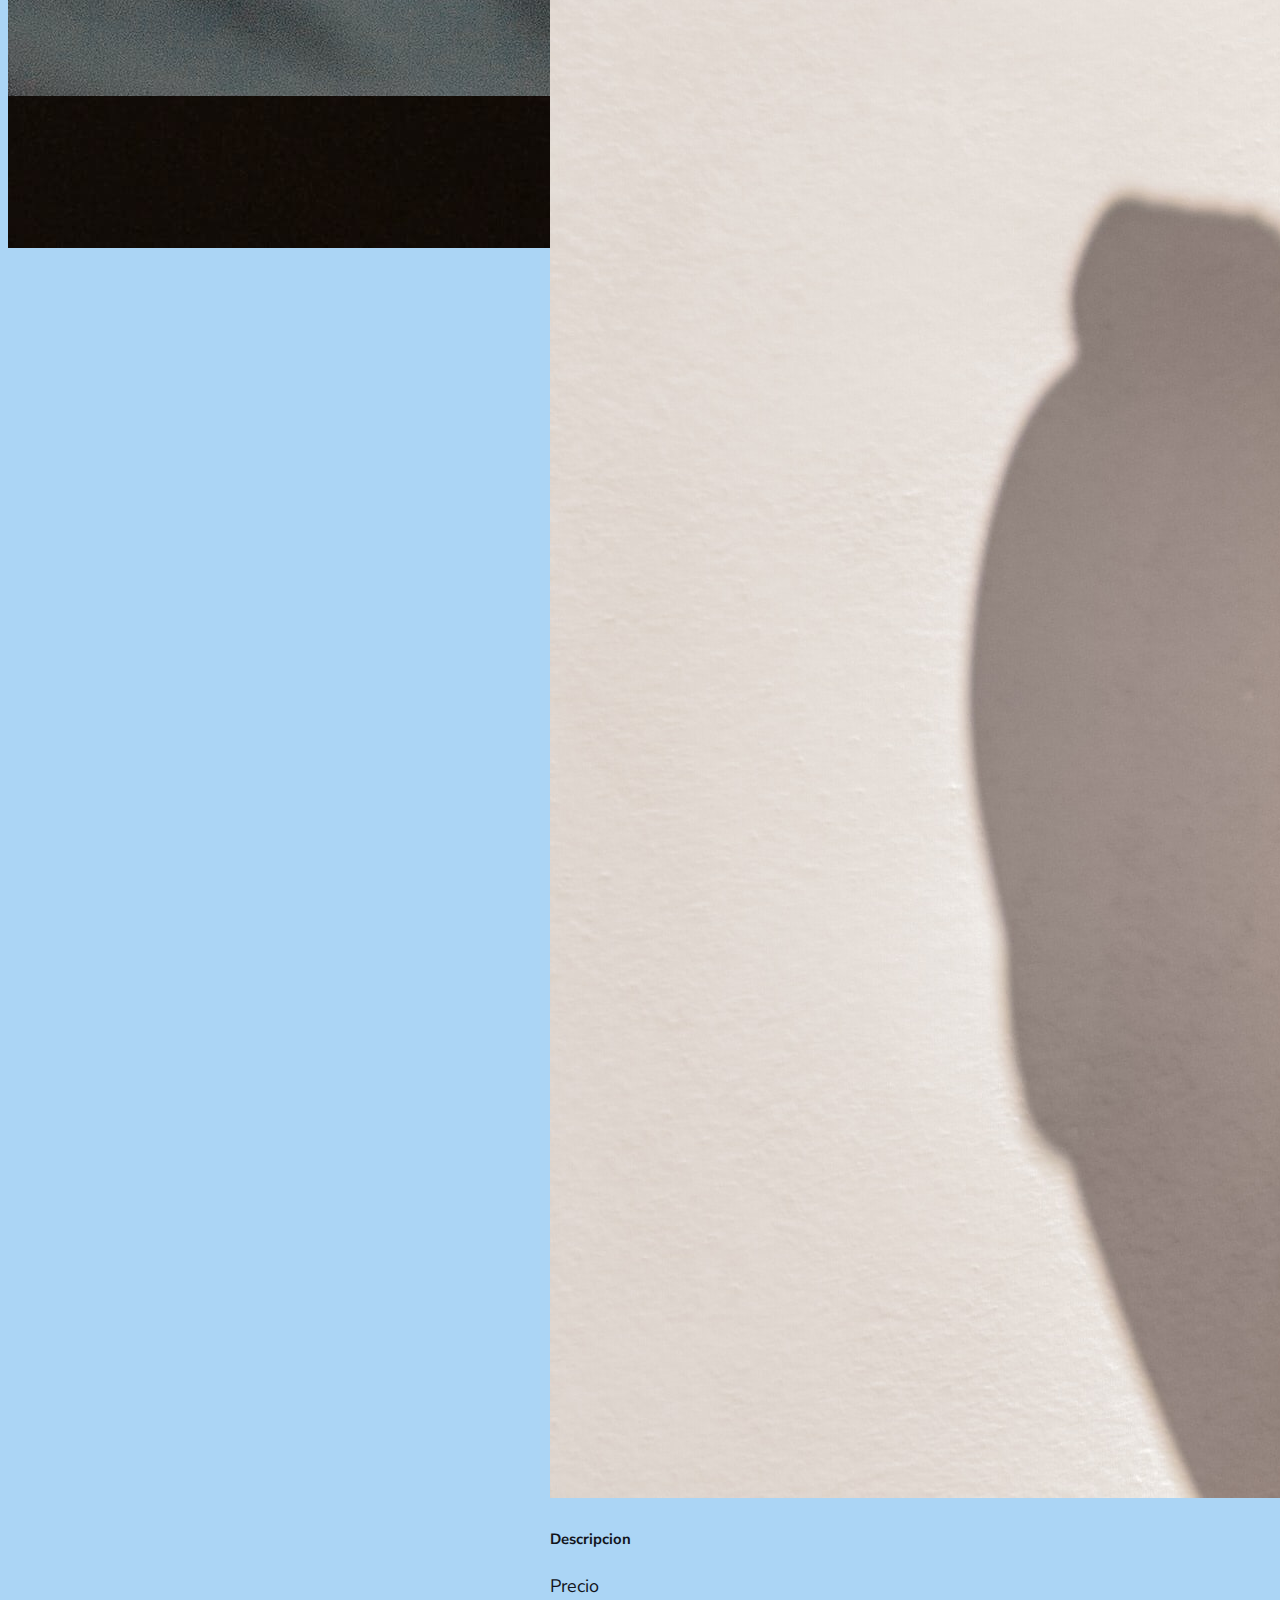
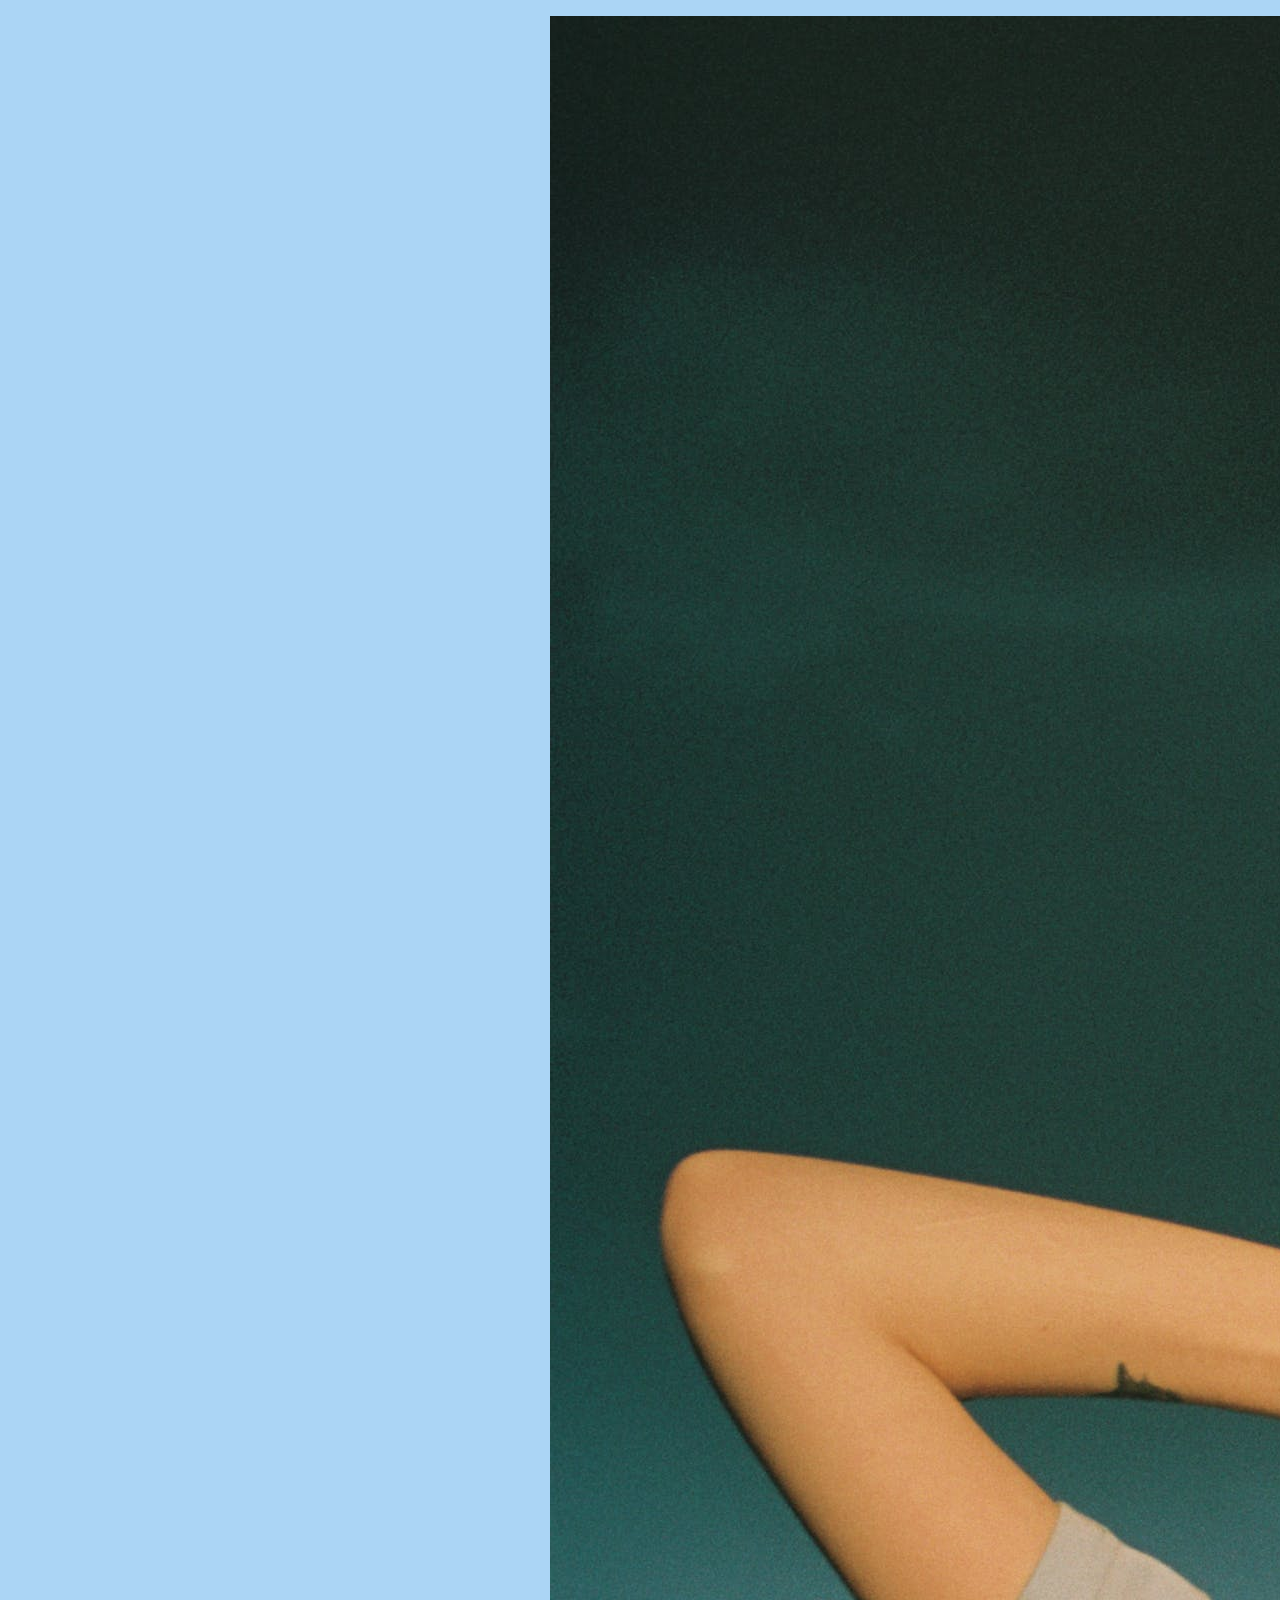
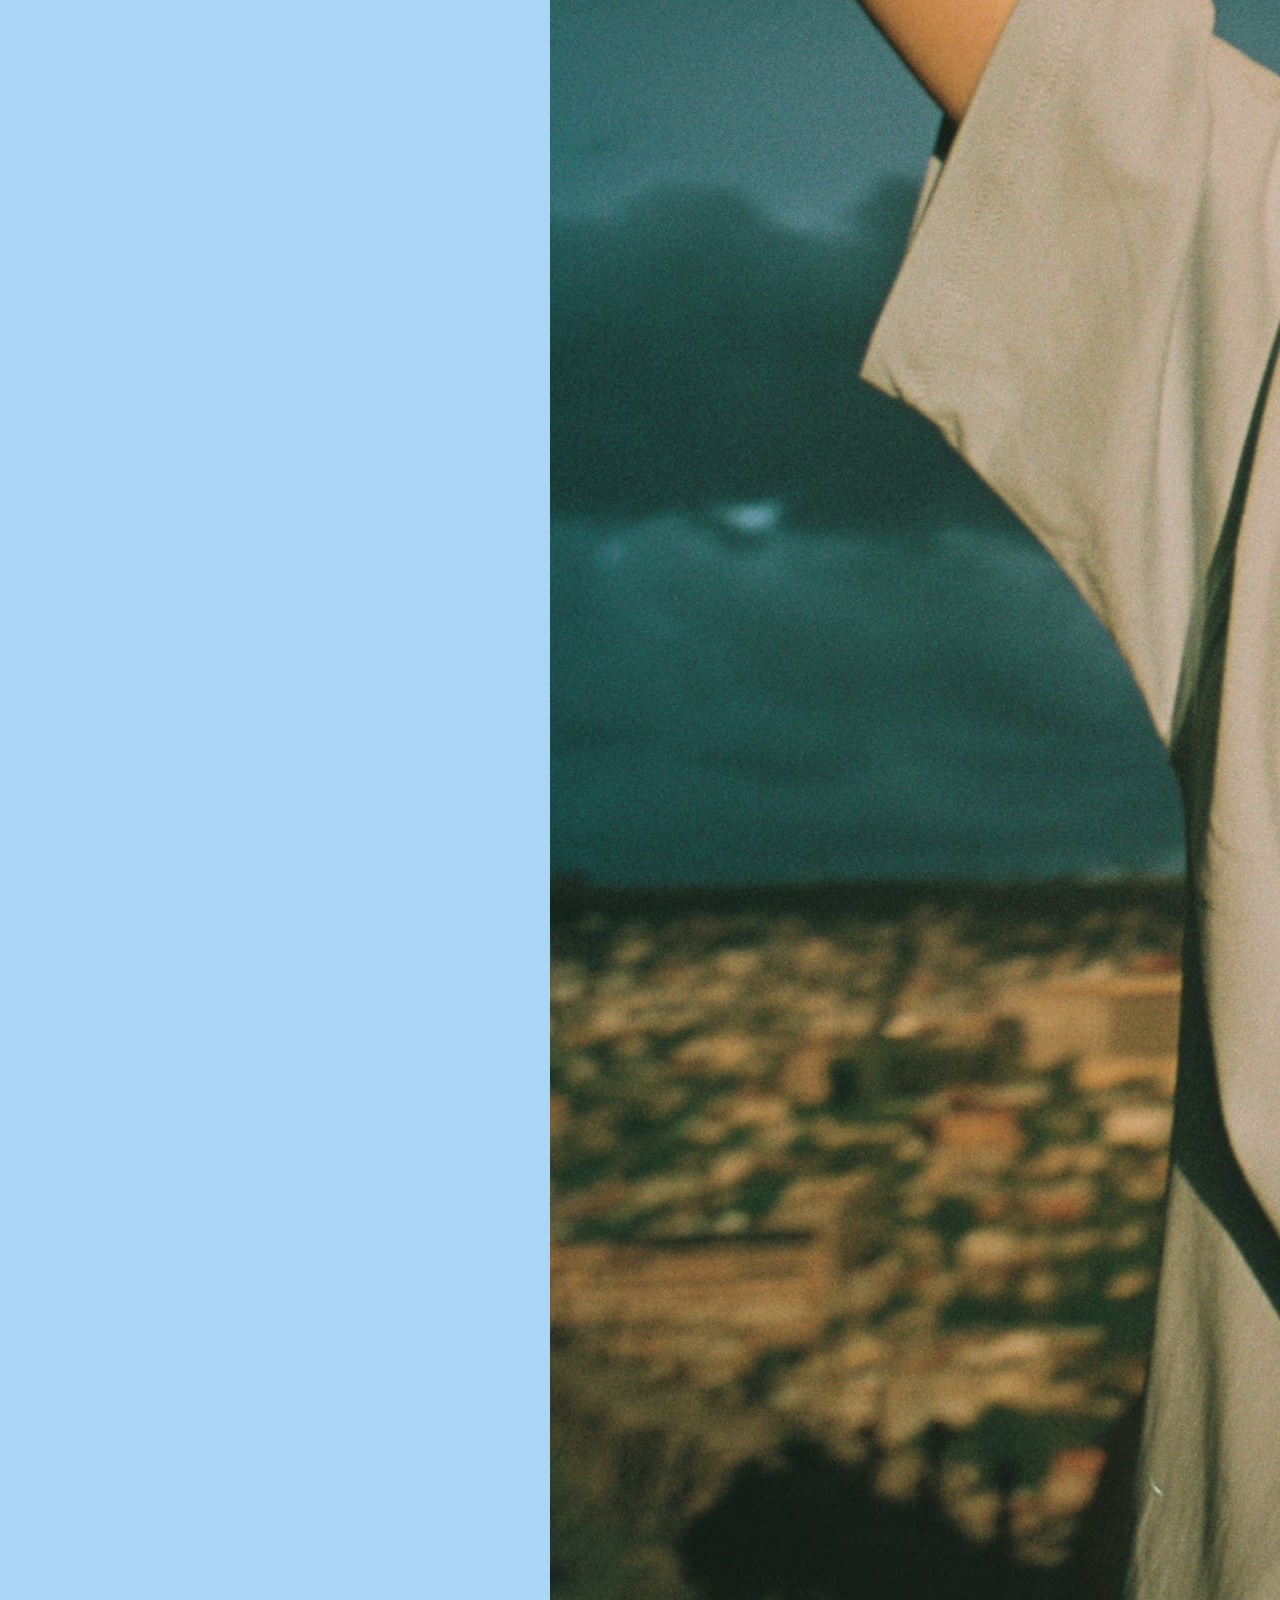
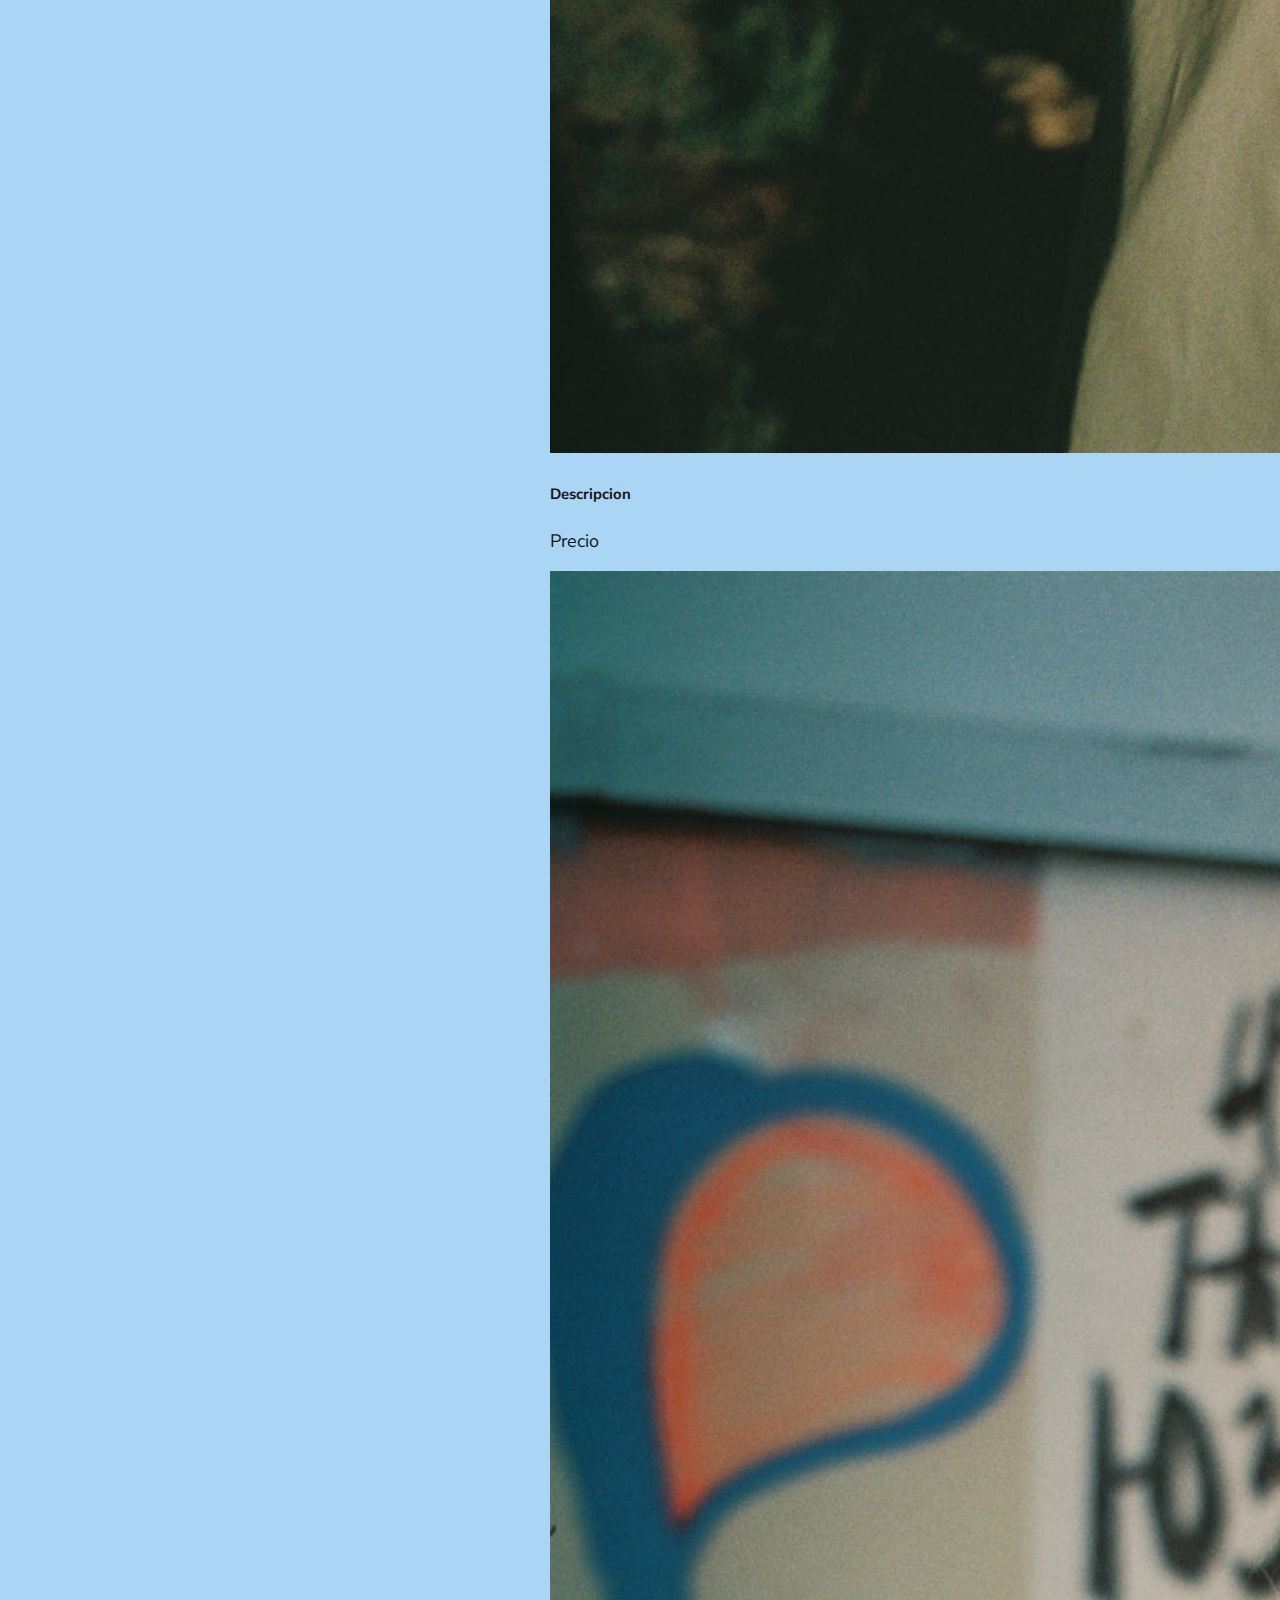
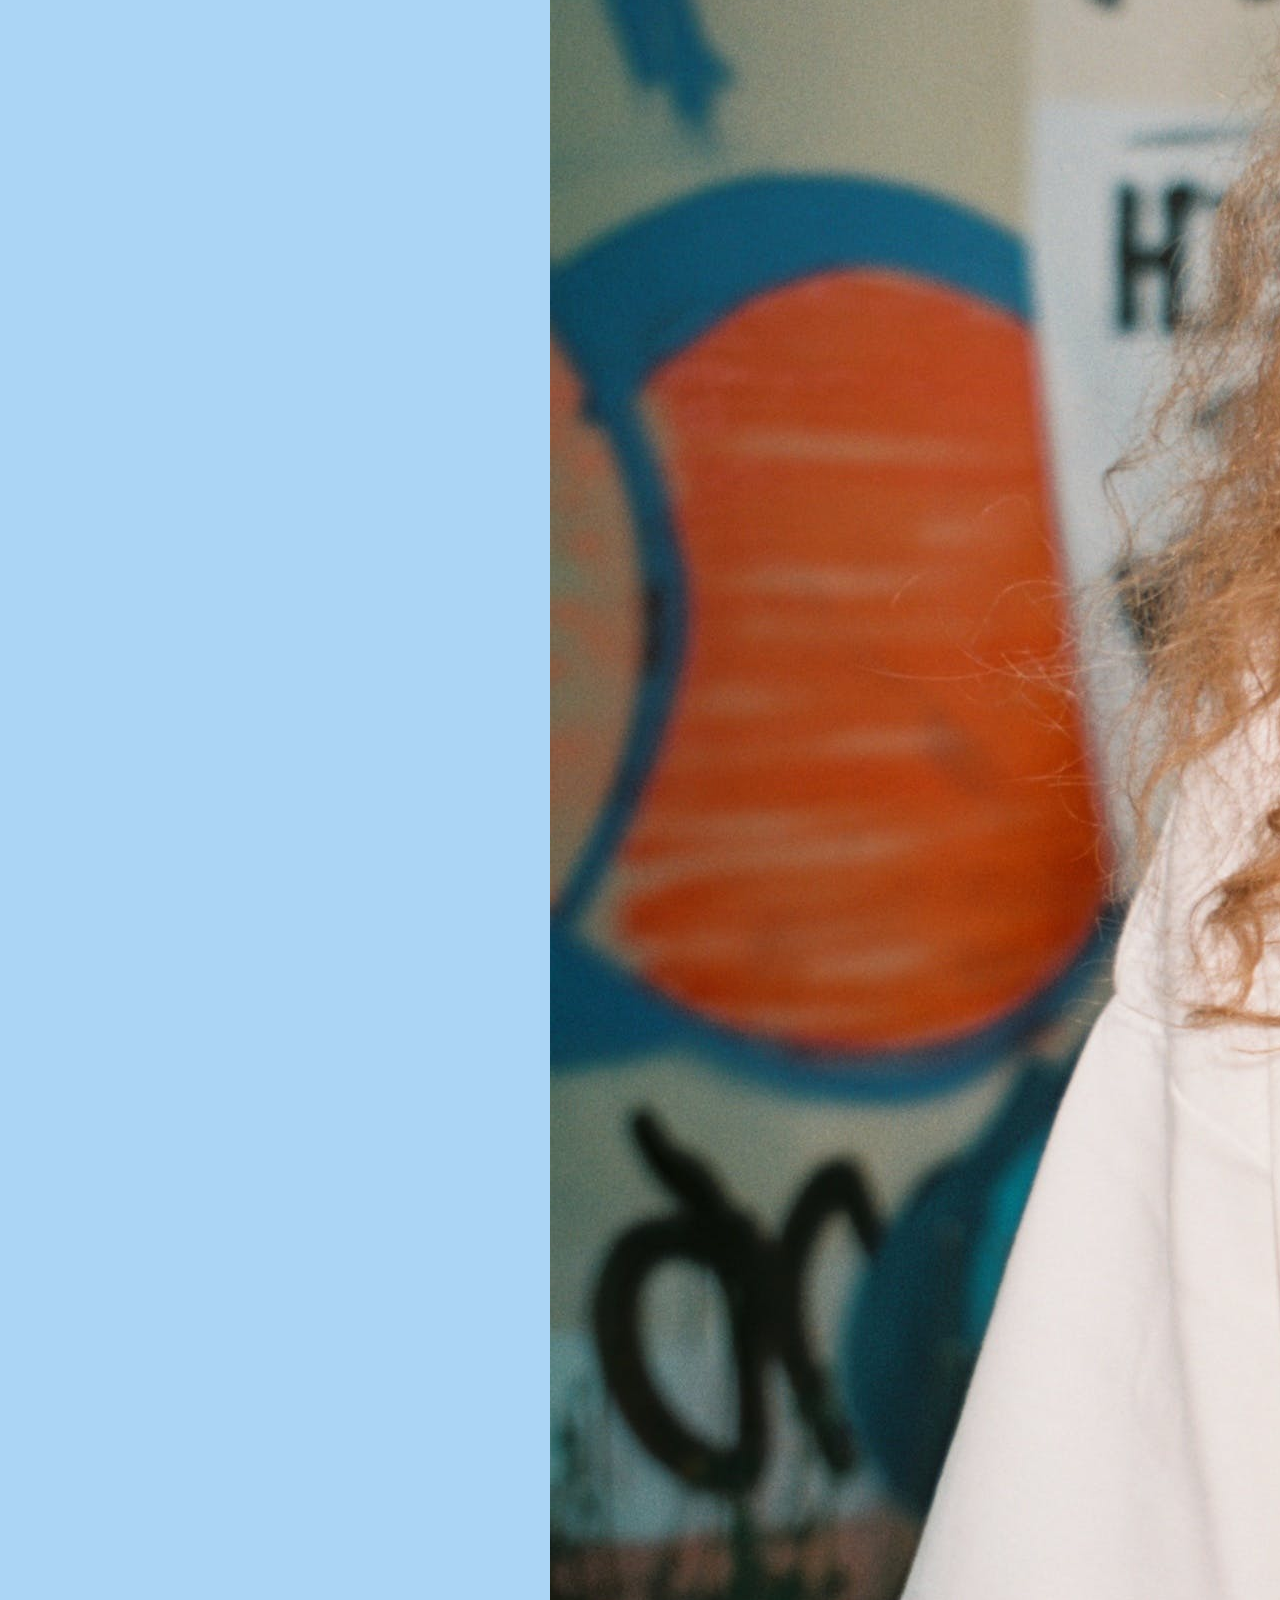
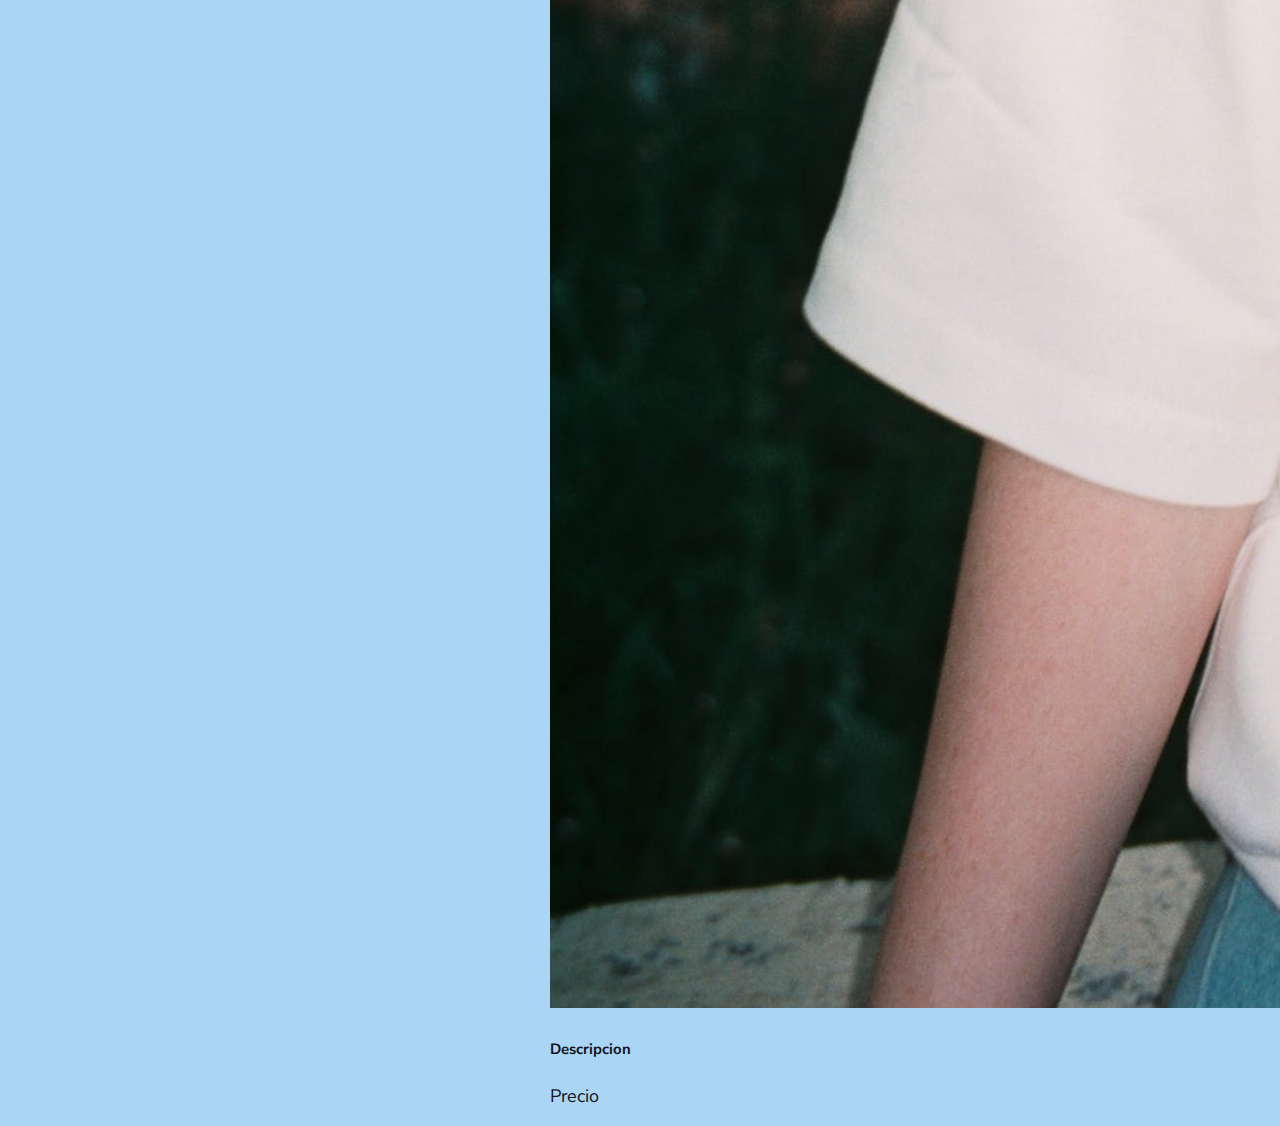
==== commit 55d575db: "third commit fixing carousel" ====
--- a/index.html
+++ b/index.html
@@ -6,6 +6,8 @@
     <title>La Tienda de Fermina</title>
 
     <link href="https://cdn.jsdelivr.net/npm/bootstrap@5.3.2/dist/css/bootstrap.min.css" rel="stylesheet" integrity="sha384-T3c6CoIi6uLrA9TneNEoa7RxnatzjcDSCmG1MXxSR1GAsXEV/Dwwykc2MPK8M2HN" crossorigin="anonymous">
+    <script src="https://cdn.jsdelivr.net/npm/bootstrap@5.3.3/dist/js/bootstrap.bundle.min.js" integrity="sha384-YvpcrYf0tY3lHB60NNkmXc5s9fDVZLESaAA55NDzOxhy9GkcIdslK1eN7N6jIeHz" crossorigin="anonymous"></script>
+    
     <link rel="stylesheet" href="css/styles.css">
   </head>
   <body>
@@ -51,13 +53,13 @@
           </div>
           <div class="carousel-inner">
             <div class="carousel-item active">
-              <img src="imagenes/sketchbook1.jpg" class="d-block w-100" alt="...">
+              <img src="imagenes/sketchbook1.jpg" class="d-block w-30" alt="agenda">
             </div>
             <div class="carousel-item">
-              <img src="imagenes/mug1.jpg" class="d-block w-100" alt="...">
+              <img src="imagenes/mug1.jpg" class="d-block w-30" alt="taza">
             </div>
             <div class="carousel-item">
-              <img src="imagenes/separador1.jpg" class="d-block w-100" alt="...">
+              <img src="imagenes/separador1.jpg" class="d-block w-30" alt="separador de libros">
             </div>
           </div>
           <button class="carousel-control-prev" type="button" data-bs-target="#carouselExampleIndicators" data-bs-slide="prev">
--- a/css/styles.css
+++ b/css/styles.css
@@ -46,11 +46,10 @@
 /* Estilos para el carrusel */
 
 .carousel-item {
-    height: 600px;
-    transition: transform .6s ease-in-out;
+    height: 550px;
 }
 
-.carousel-item img {
+.imagenes-carousel {
     width: 100%;
     object-fit: cover;
 }
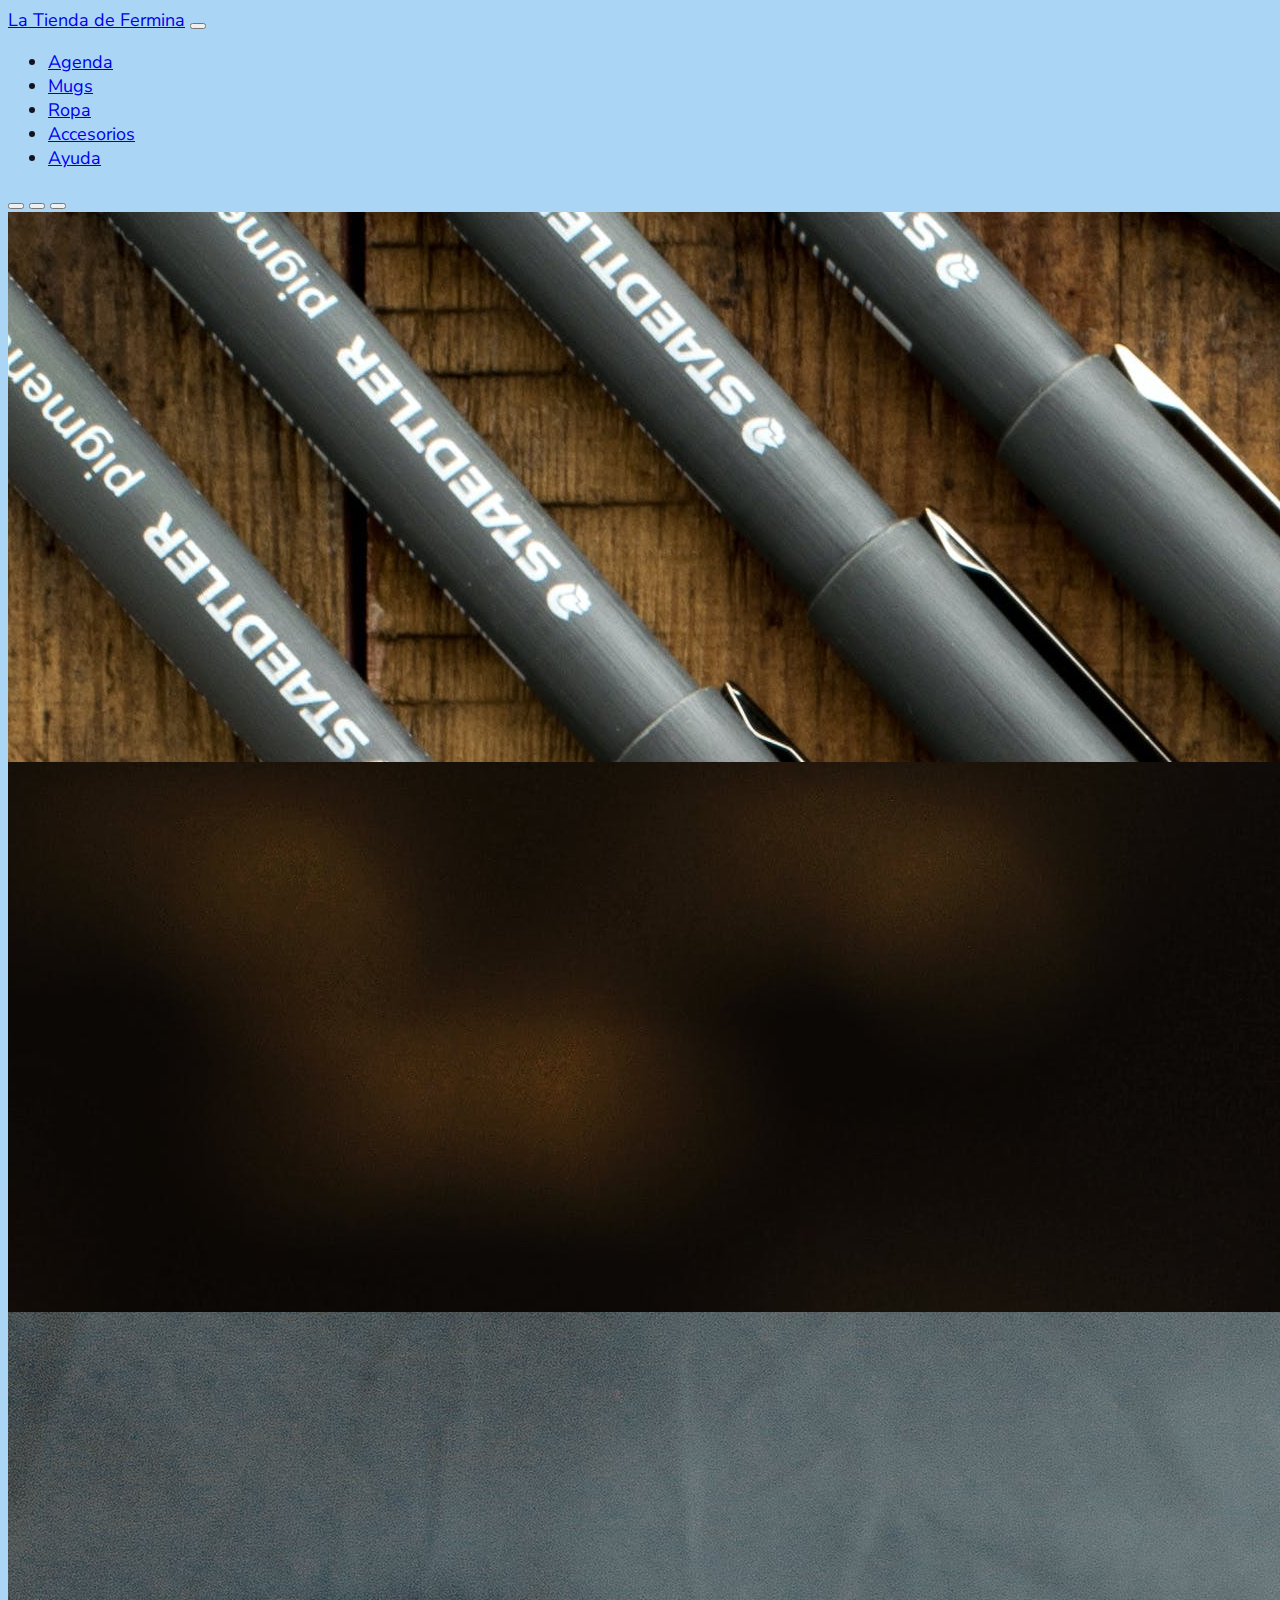
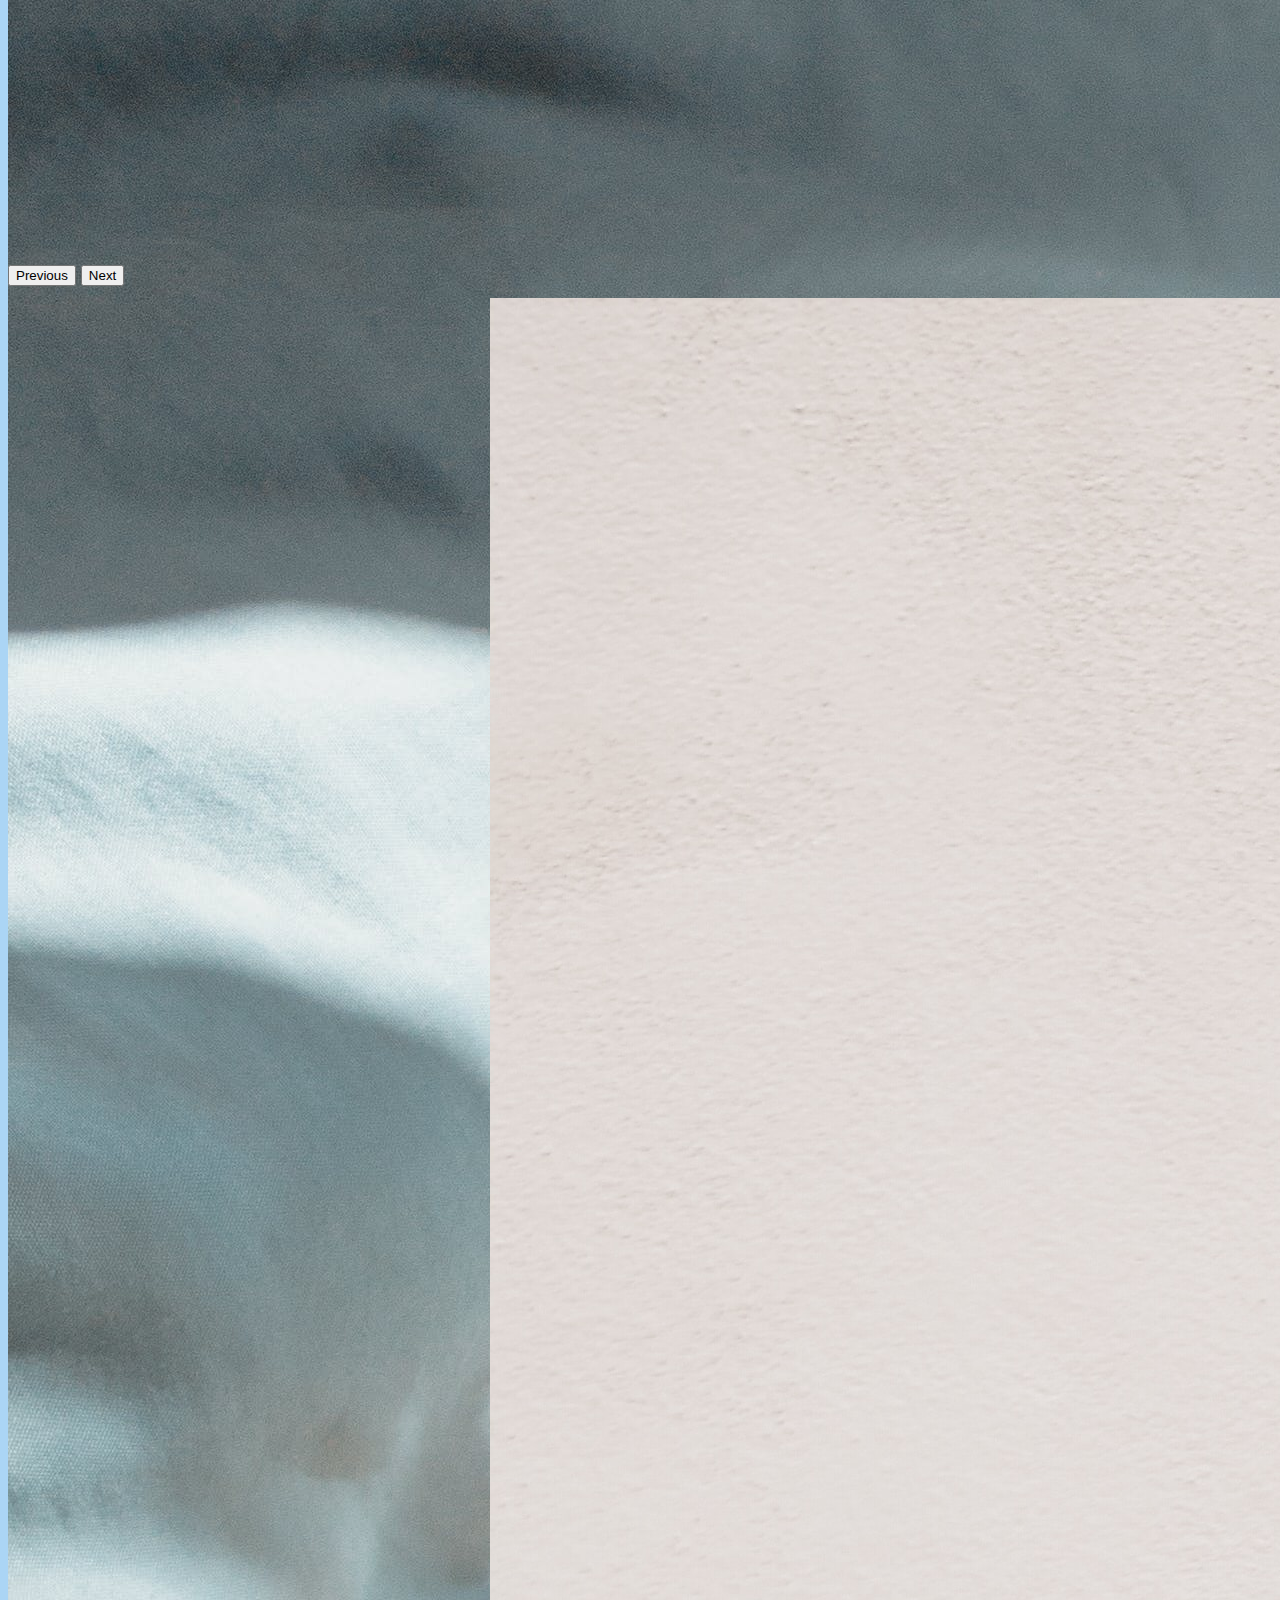
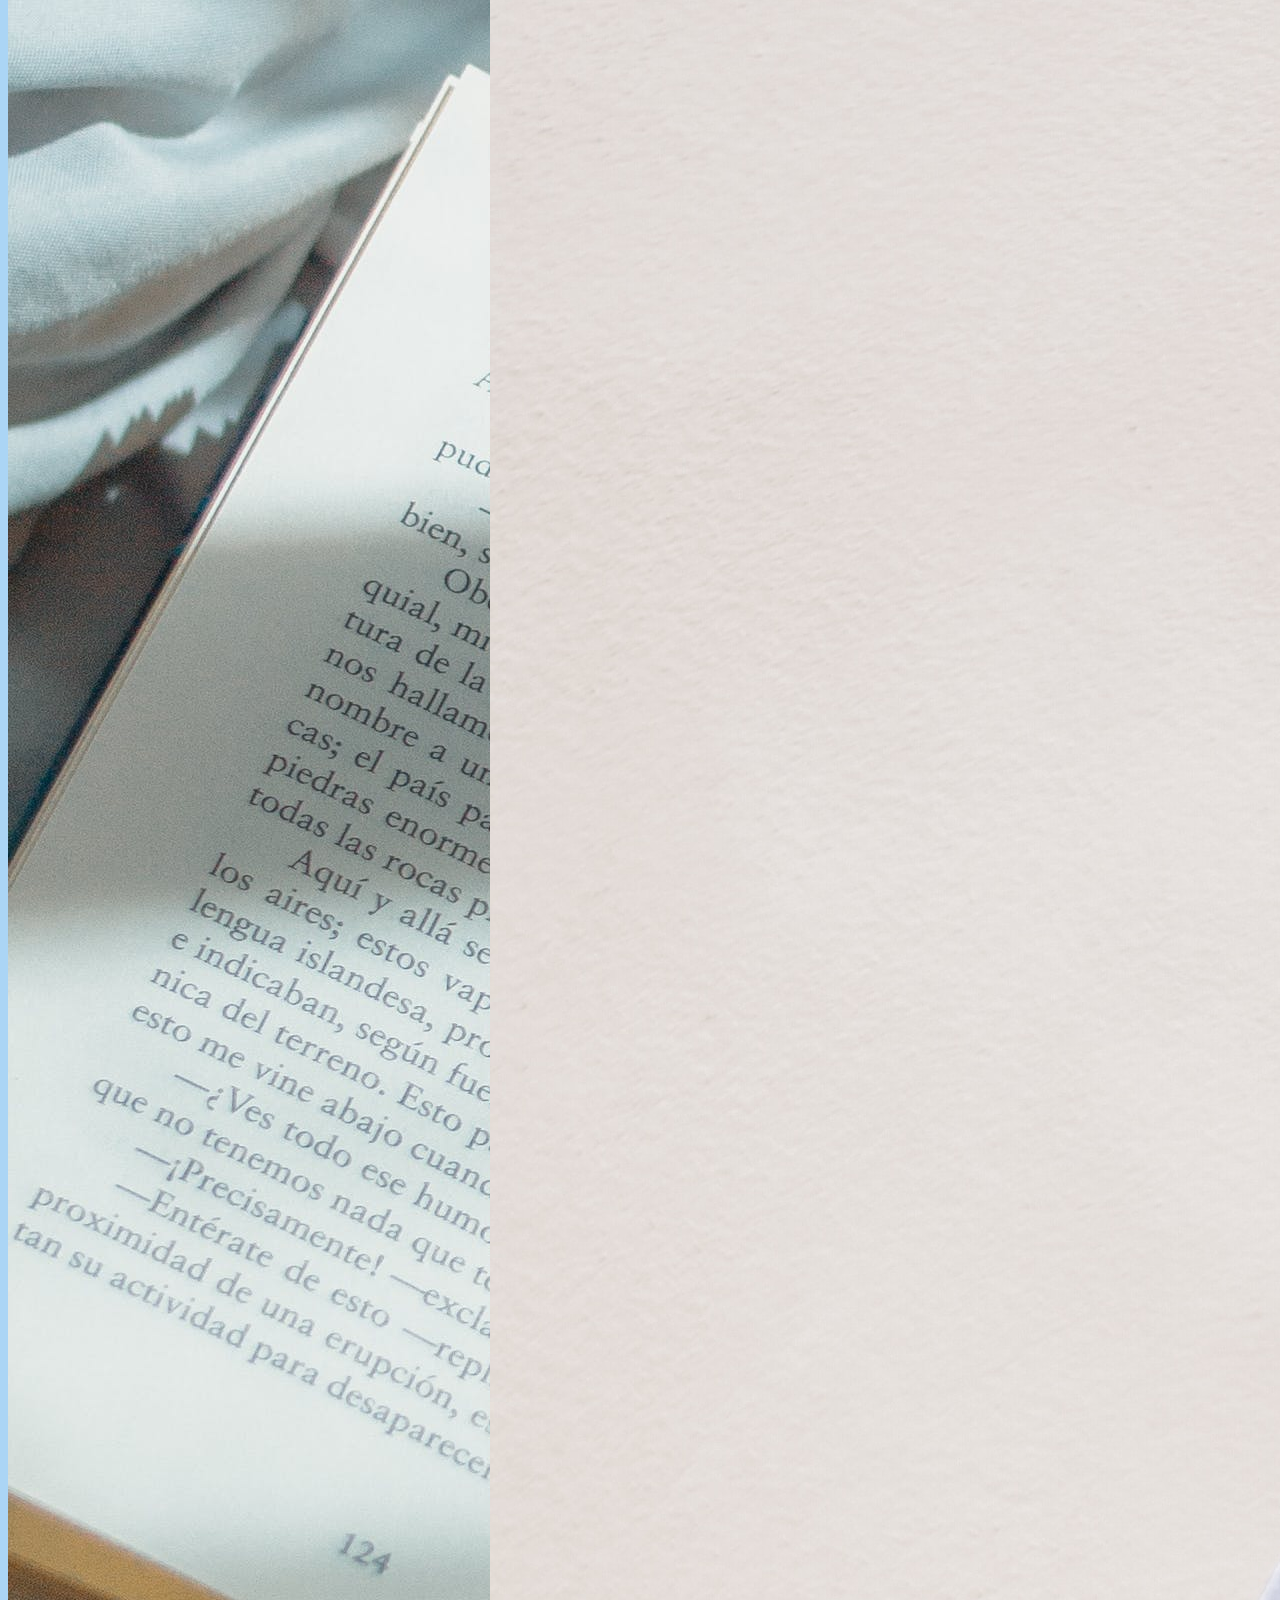
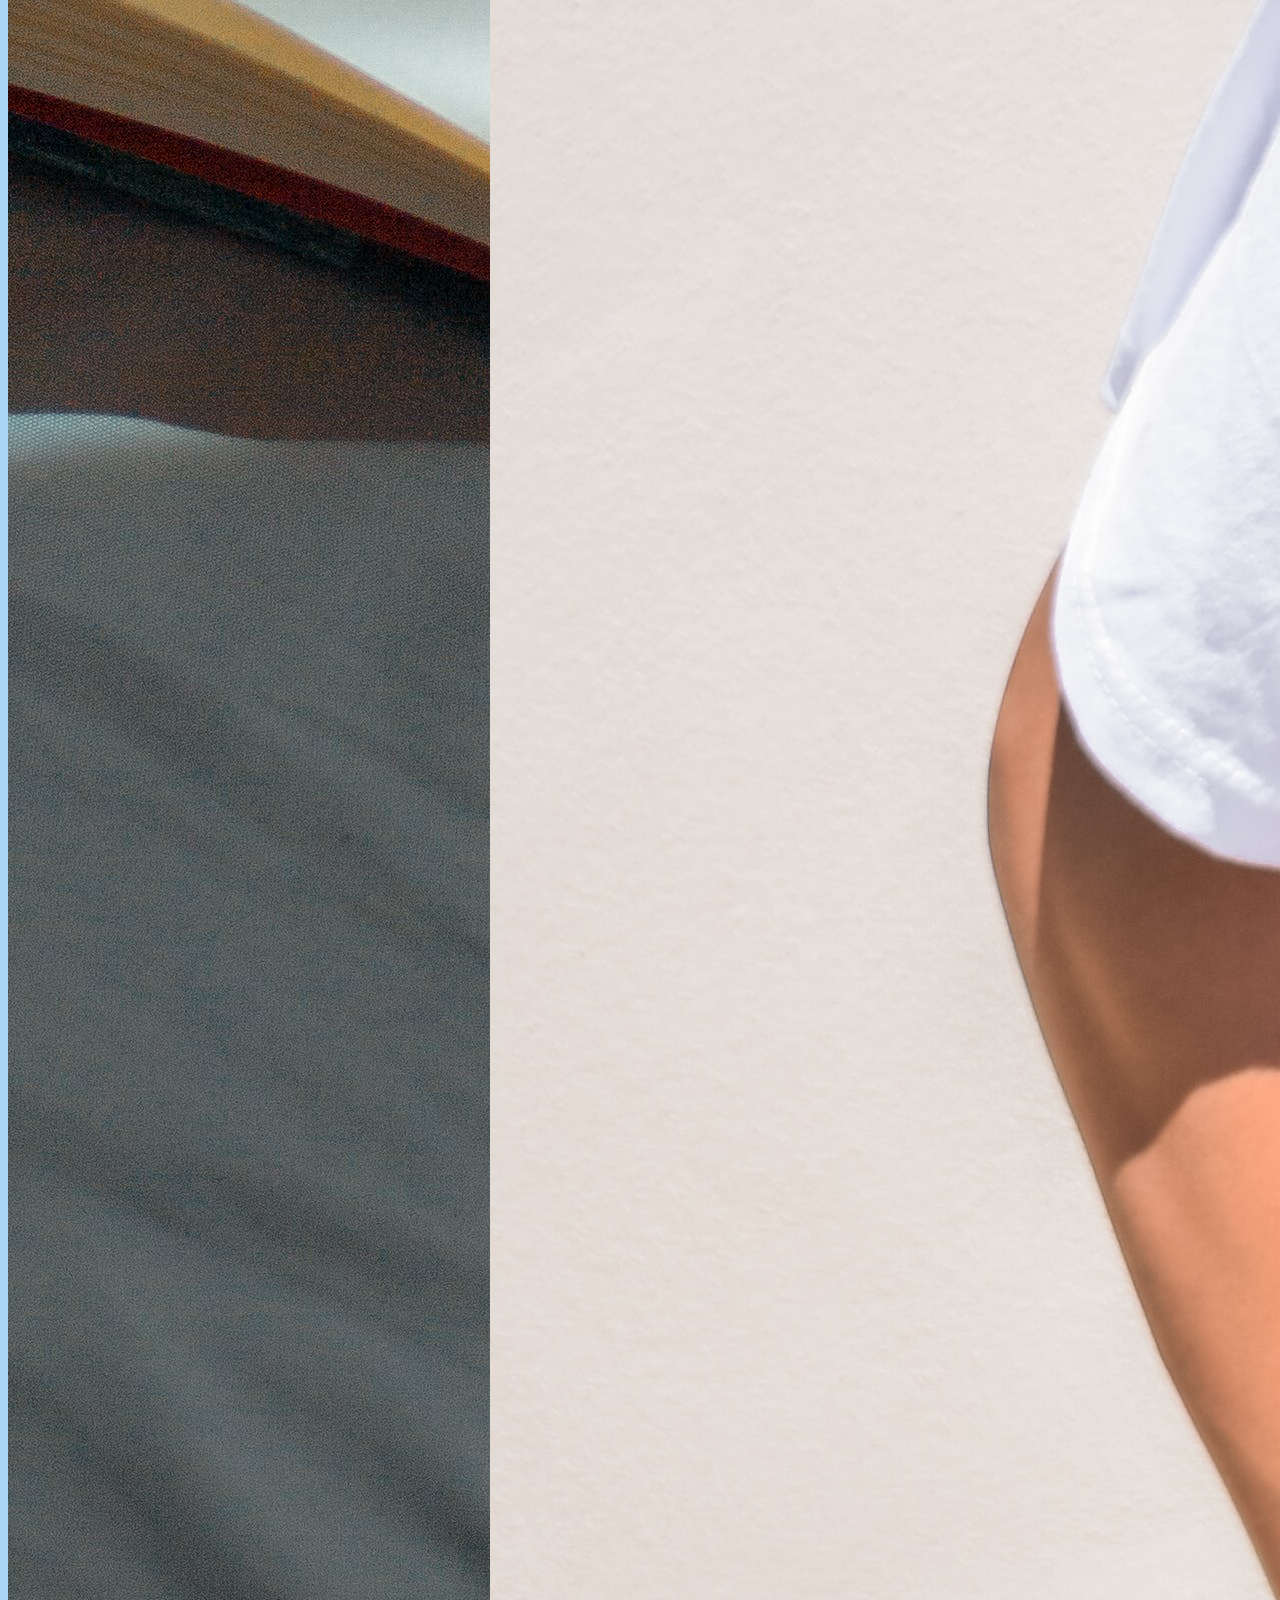
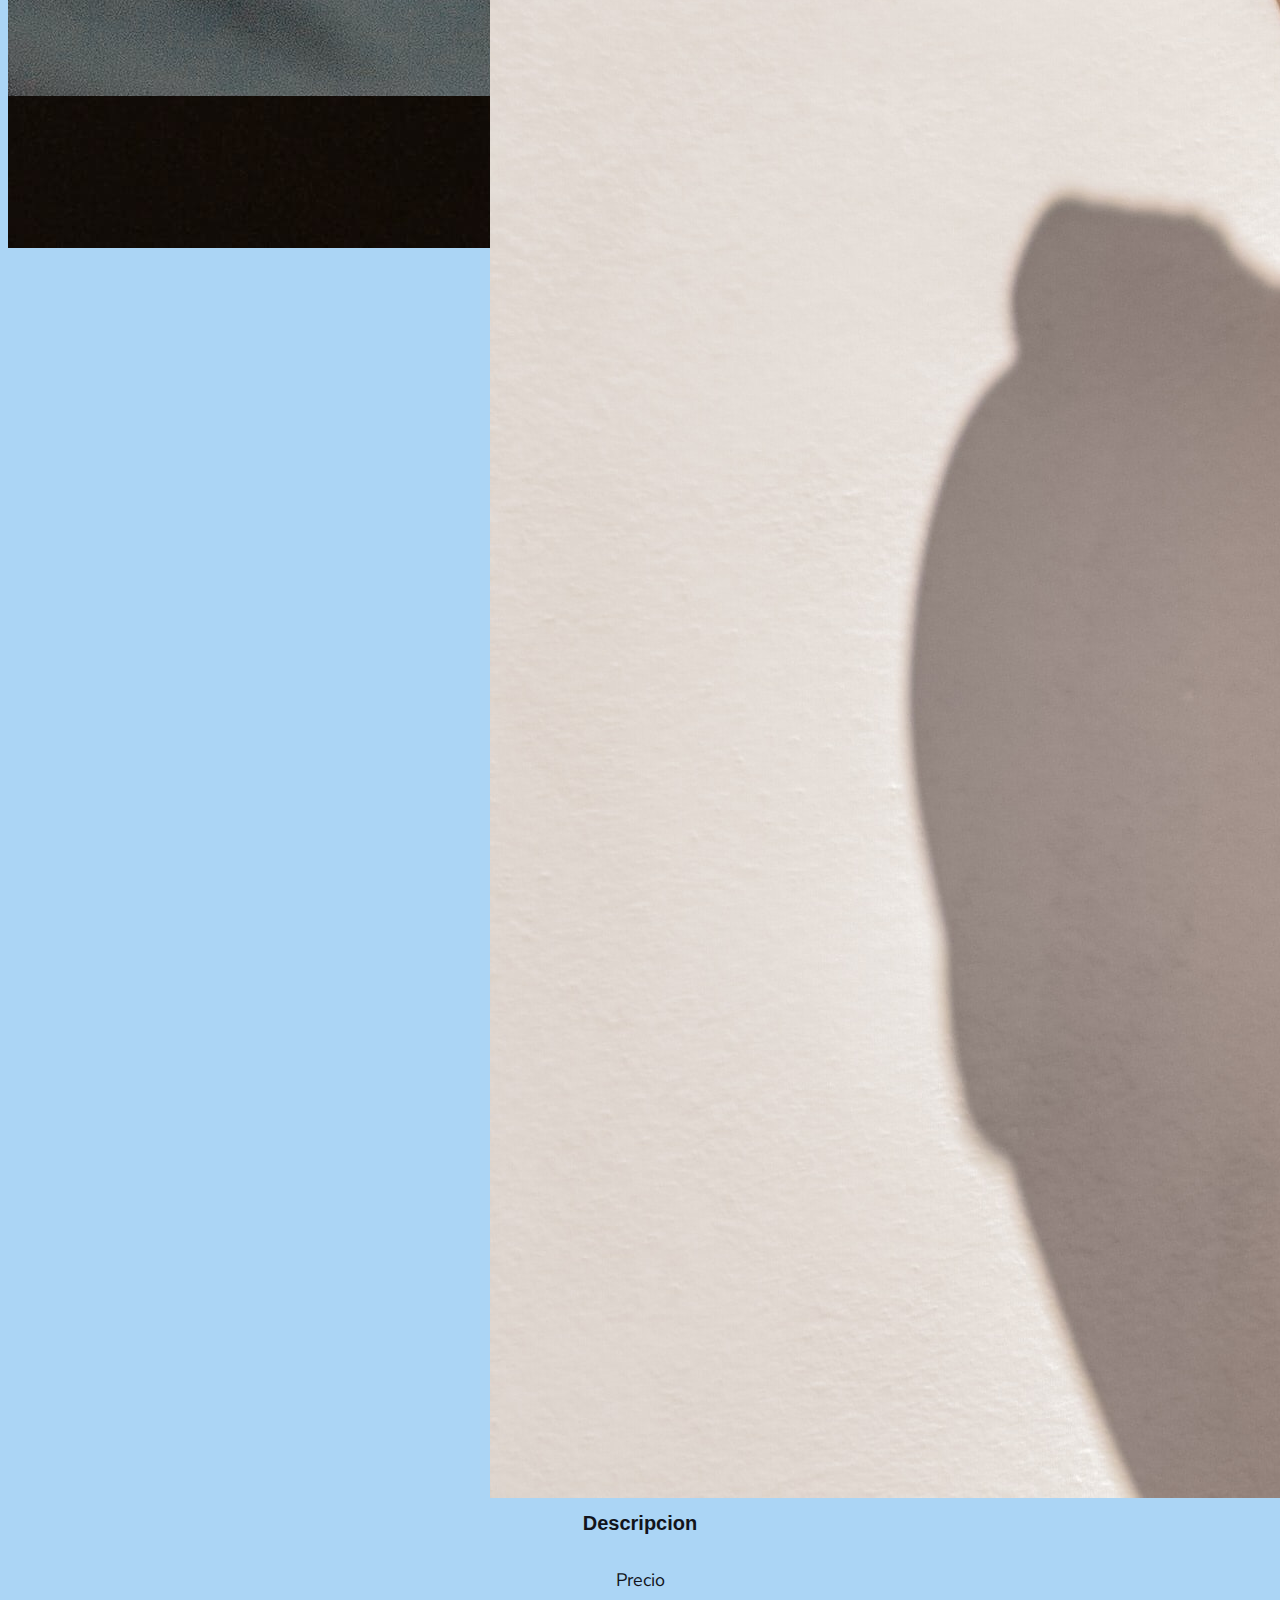
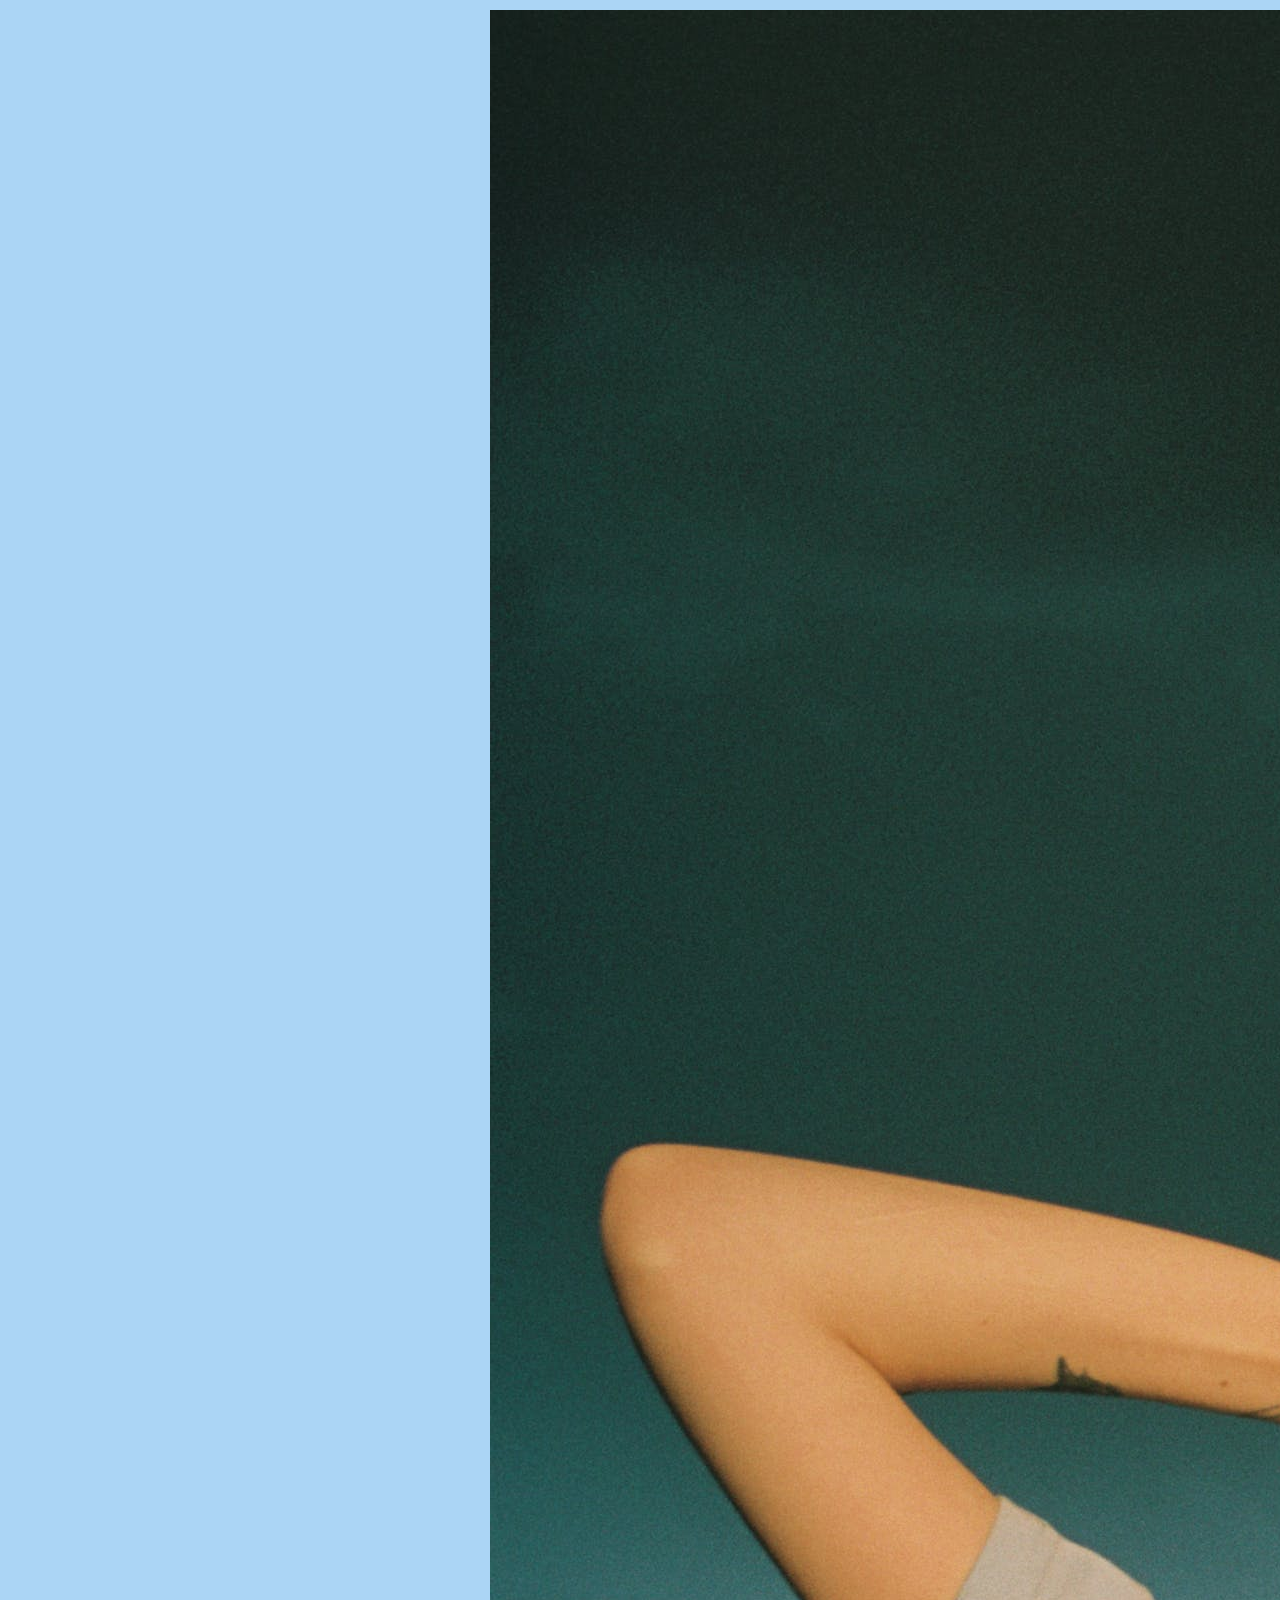
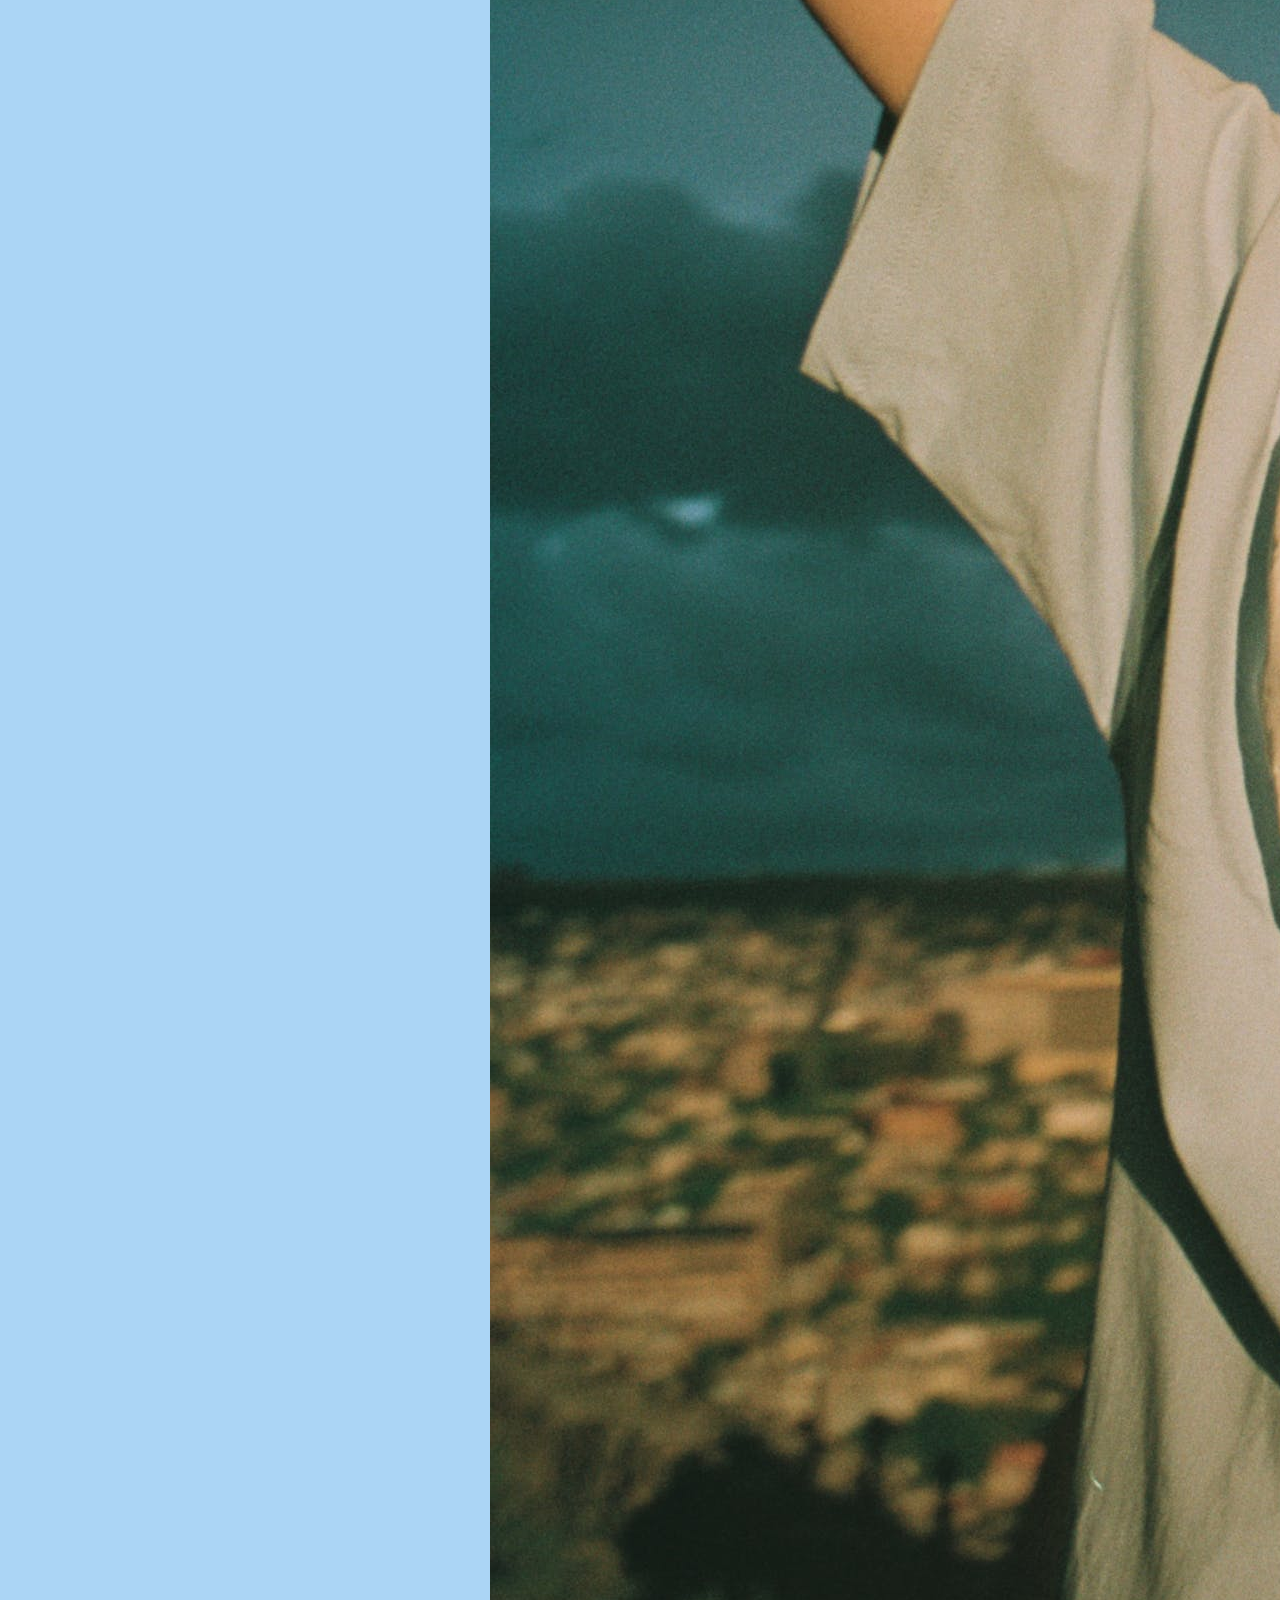
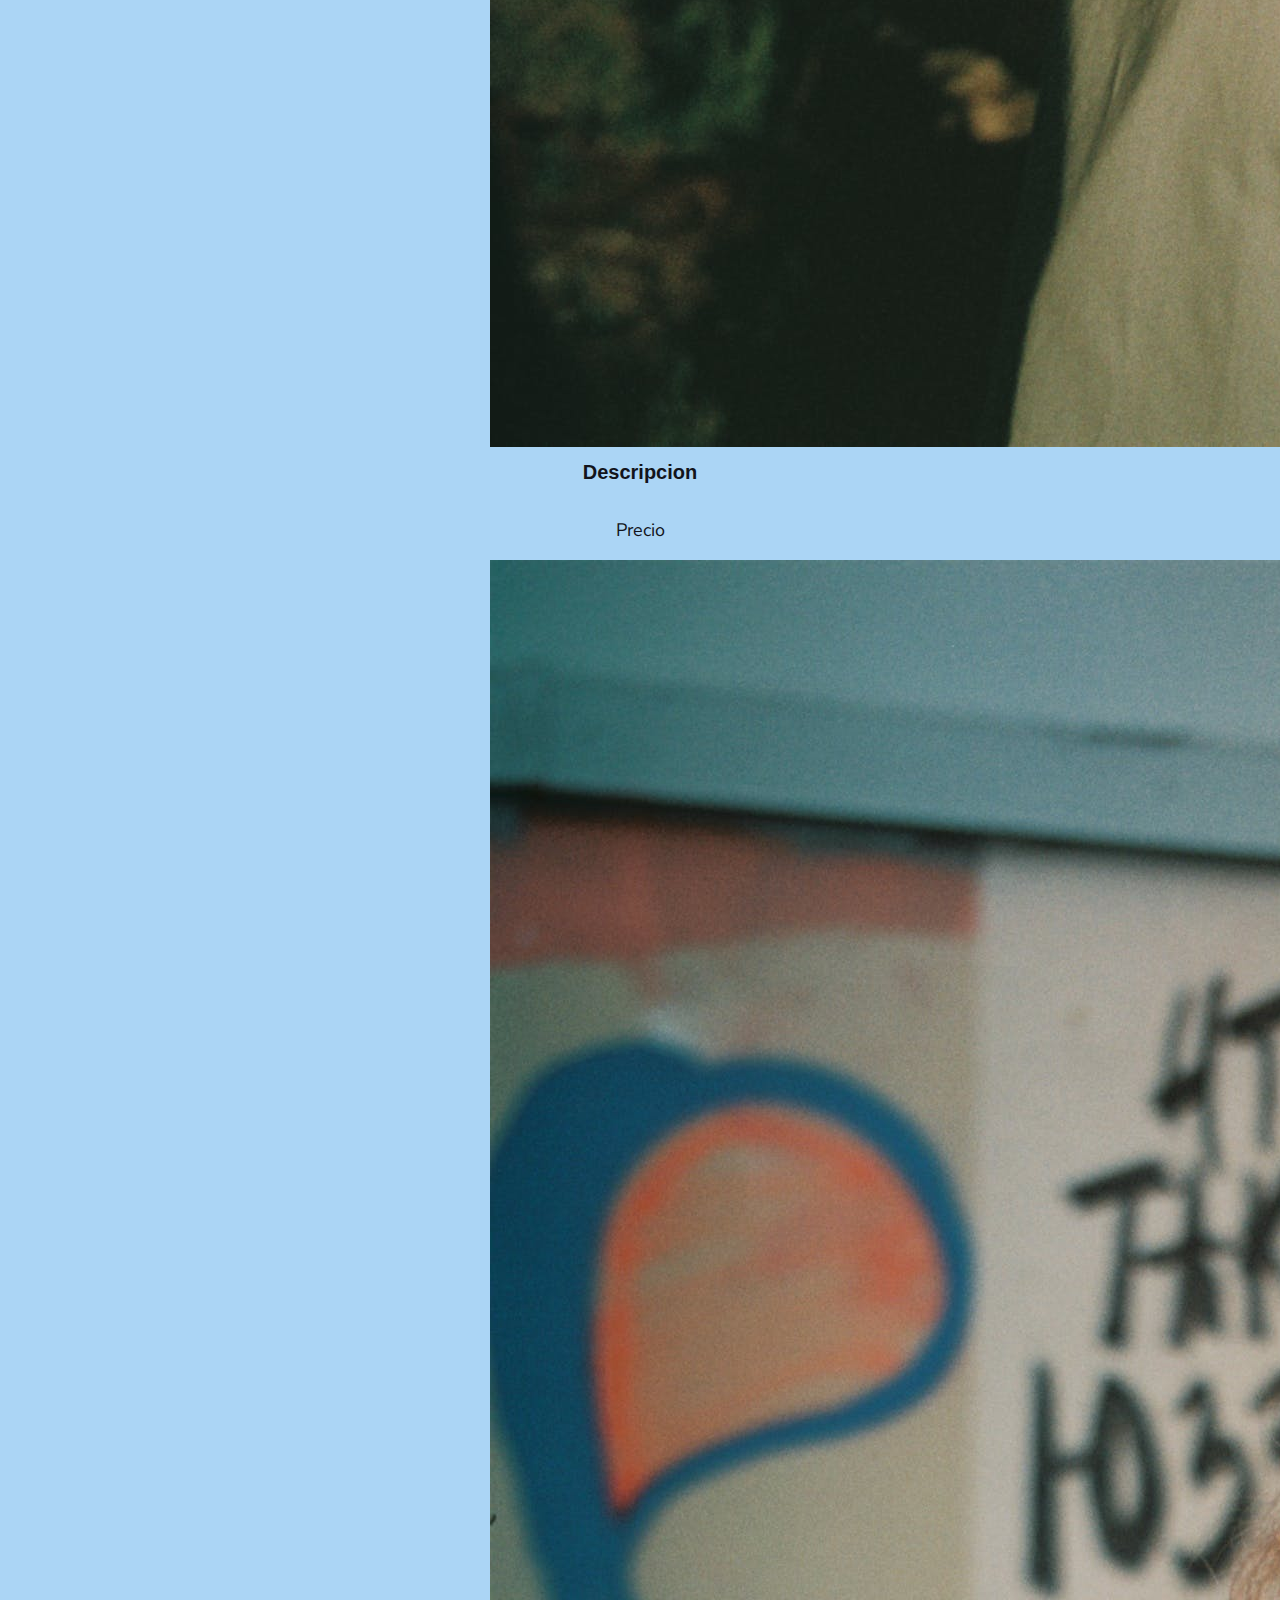
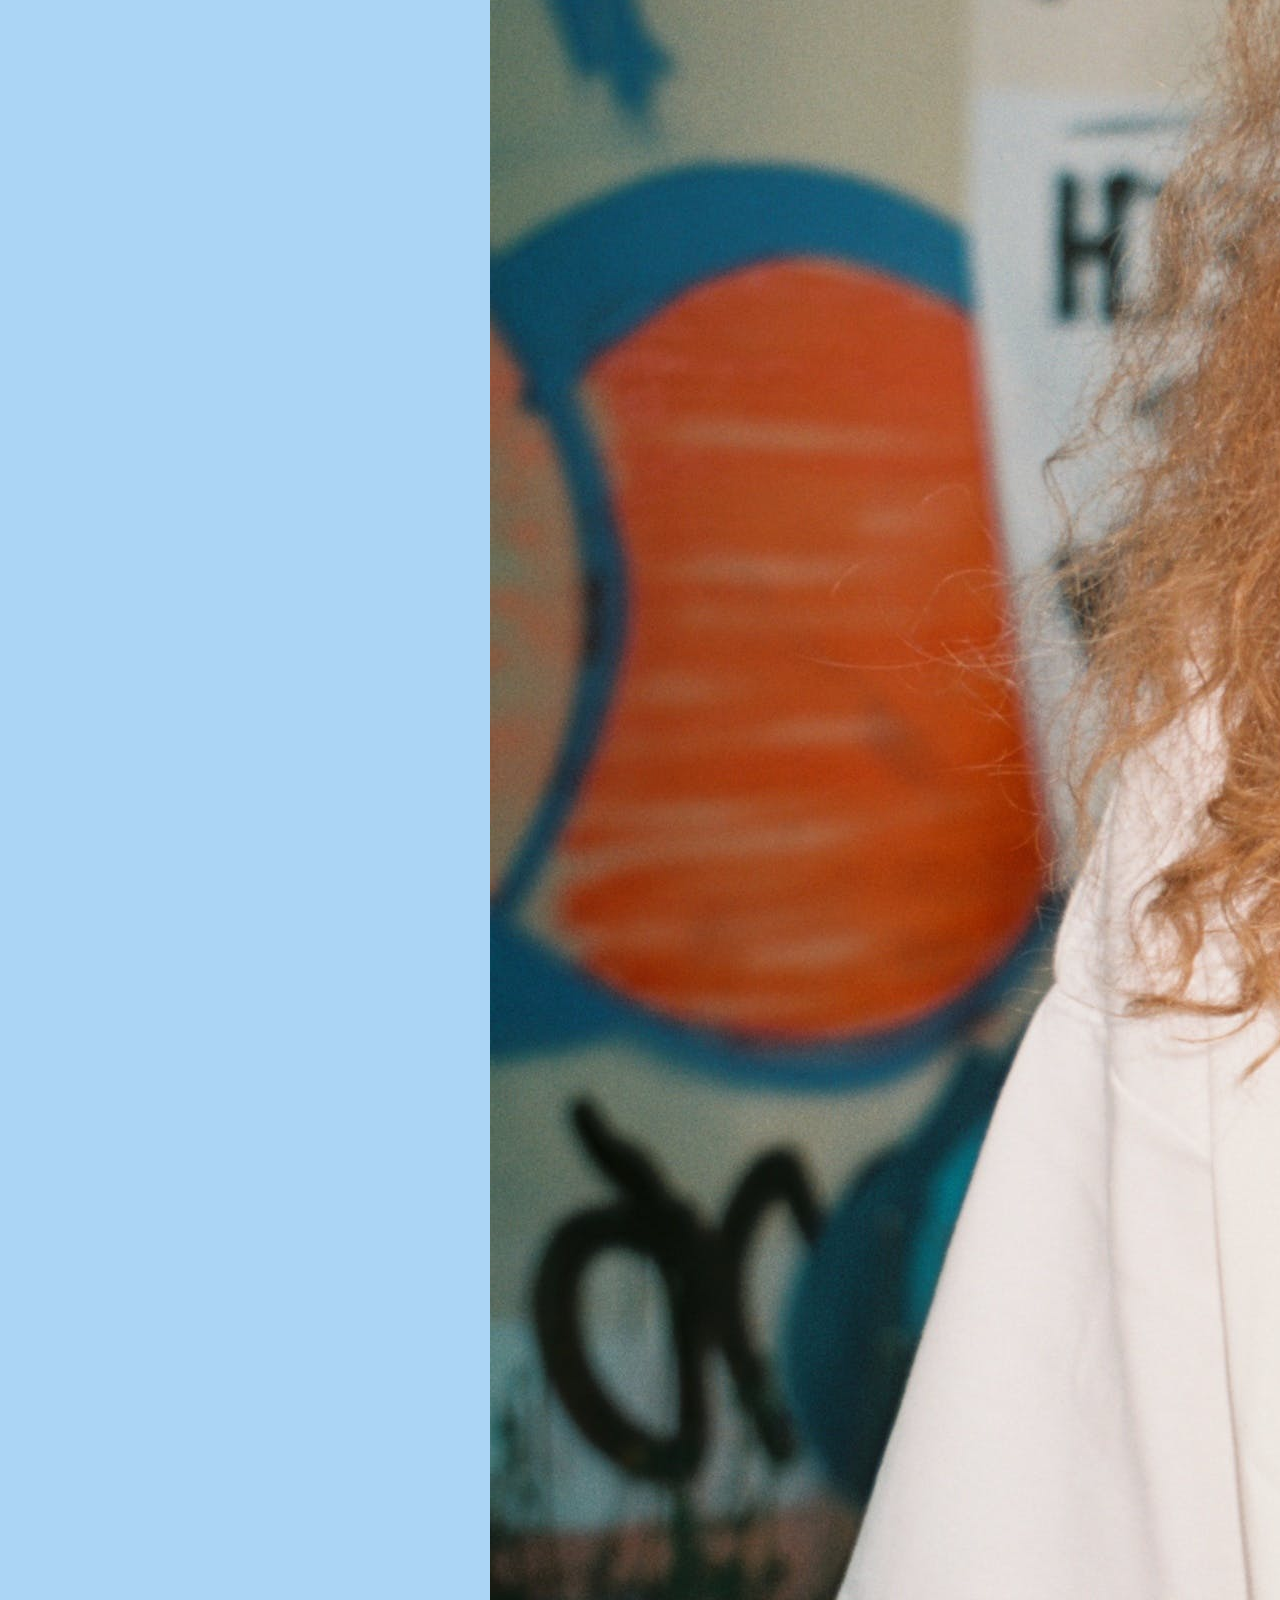
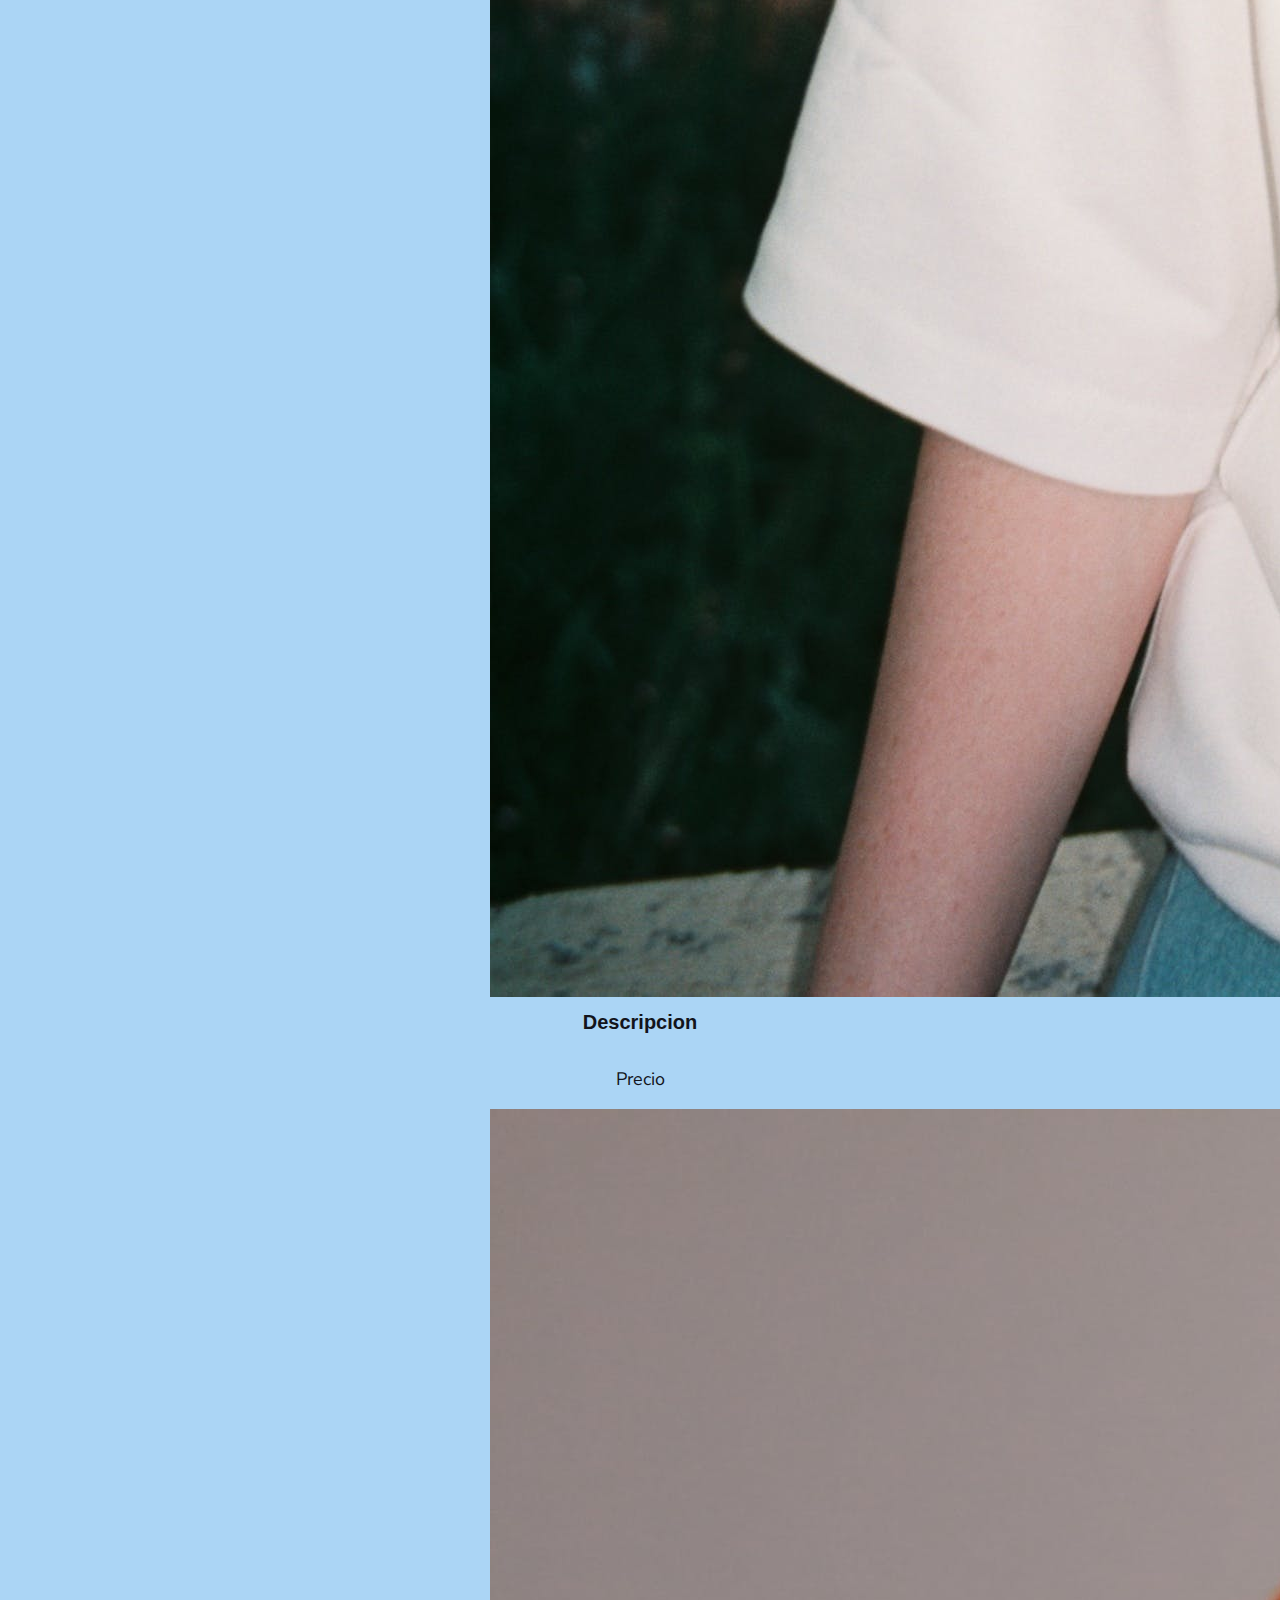
==== commit ec1f7a10: "fourth commit cards modified" ====
--- a/index.html
+++ b/index.html
@@ -76,32 +76,41 @@
 
     <!-- seccion de productos destacados -->
     <section>
-      <div class="container text-center">
+      <div class="container-fluid text-center">
         <div class="row">
           <div class="col">
-            <div class="card" style="width: 18rem;">
+            <div class="card border-0" style="width: 30rem;">
               <img src="imagenes/camiseta1.jpg" class="card-img-top" alt="...">
-              <div class="card-body">
-                <h5 class="card-title">Descripcion</h5>
-                <p class="card-text">Precio</p>
+              <div class="card-body bg-blue">
+                <h5 class="card-title title">Descripcion</h5>
+                <p class="card-text parragraph">Precio</p>
               </div>
             </div>
           </div>
           <div class="col">
-            <div class="card" style="width: 18rem;">
+            <div class="card border-0" style="width: 30rem;">
               <img src="imagenes/camiseta5.jpg" class="card-img-top" alt="...">
-              <div class="card-body">
-                <h5 class="card-title">Descripcion</h5>
-                <p class="card-text">Precio</p>
+              <div class="card-body bg-blue">
+                <h5 class="card-title title">Descripcion</h5>
+                <p class="card-text parragraph">Precio</p>
               </div>
             </div>
           </div>
           <div class="col">
-            <div class="card" style="width: 18rem;">
+            <div class="card border-0" style="width: 30rem;">
               <img src="imagenes/camiseta8.jpg" class="card-img-top" alt="...">
-              <div class="card-body">
-                <h5 class="card-title">Descripcion</h5>
-                <p class="card-text">Precio</p>
+              <div class="card-body bg-blue">
+                <h5 class="card-title title">Descripcion</h5>
+                <p class="card-text parragraph">Precio</p>
+              </div>
+            </div>
+          </div>
+          <div class="col">
+            <div class="card border-0" style="width: 30rem;">
+              <img src="imagenes/camiseta4.jpg" class="card-img-top" alt="...">
+              <div class="card-body bg-blue">
+                <h5 class="card-title title">Descripcion</h5>
+                <p class="card-text parragraph">Precio</p>
               </div>
             </div>
           </div>
--- a/css/styles.css
+++ b/css/styles.css
@@ -49,19 +49,26 @@
     height: 550px;
 }
 
-.imagenes-carousel {
-    width: 100%;
-    object-fit: cover;
+/* Estilos generales para las tarjetas*/
+
+.bg-blue {
+    background-color: var(--secondary-1);
 }
 
-/* Estilos generales para las tarjetas*/
-
-h1 {
+.title {
     font-family: var(--font-2);
-    font-size: var(--text-title);
+    font-size: var(--text-subheader);
     text-align: center;
 
-    margin-top: 1.6rem;
+    margin-top: 0.8rem;
+}
+
+.parragraph {
+    font-family: var(--font-3);
+    font-size: var(--text-base);
+    text-align: center;
+
+    margin-top: 0.8rem;
 }
 
 .card {
